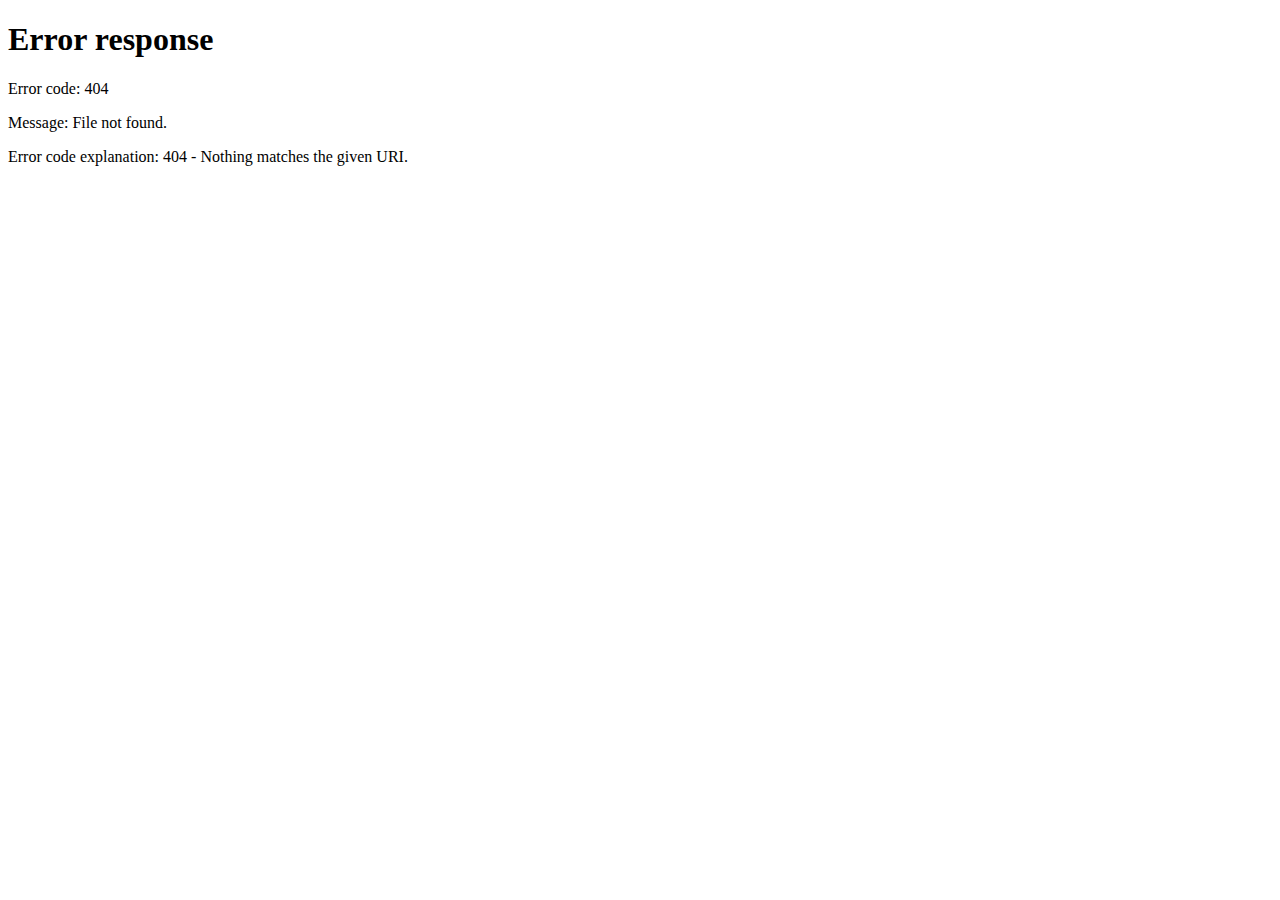
==== index.html @ acbac777 "Add files via upload" ====
<html xmlns="http://www.w3.org/1999/xhtml" lang="en">

<head>
	<meta http-equiv="Content-Type" content="text/html; charset=utf-8" />
	<meta name="description" content="HTTrack is an easy-to-use website mirror utility. It allows you to download a World Wide website from the Internet to a local directory,building recursively all structures, getting html, images, and other files from the server to your computer. Links are rebuiltrelatively so that you can freely browse to the local site (works with any browser). You can mirror several sites together so that you can jump from one toanother. You can, also, update an existing mirror site, or resume an interrupted download. The robot is fully configurable, with an integrated help" />
	<meta name="keywords" content="httrack, HTTRACK, HTTrack, winhttrack, WINHTTRACK, WinHTTrack, offline browser, web mirror utility, aspirateur web, surf offline, web capture, www mirror utility, browse offline, local  site builder, website mirroring, aspirateur www, internet grabber, capture de site web, internet tool, hors connexion, unix, dos, windows 95, windows 98, solaris, ibm580, AIX 4.0, HTS, HTGet, web aspirator, web aspirateur, libre, GPL, GNU, free software" />
	<title>Local index - HTTrack Website Copier</title>
  <!-- Mirror and index made by HTTrack Website Copier/3.49-2 [XR&CO'2014] -->
	<style type="text/css">
	<!--

body {
	margin: 0;  padding: 0;  margin-bottom: 15px;  margin-top: 8px;
	background: #77b;
}
body, td {
	font: 14px "Trebuchet MS", Verdana, Arial, Helvetica, sans-serif;
	}

#subTitle {
	background: #000;  color: #fff;  padding: 4px;  font-weight: bold; 
	}

#siteNavigation a, #siteNavigation .current {
	font-weight: bold;  color: #448;
	}
#siteNavigation a:link    { text-decoration: none; }
#siteNavigation a:visited { text-decoration: none; }

#siteNavigation .current { background-color: #ccd; }

#siteNavigation a:hover   { text-decoration: none;  background-color: #fff;  color: #000; }
#siteNavigation a:active  { text-decoration: none;  background-color: #ccc; }


a:link    { text-decoration: underline;  color: #00f; }
a:visited { text-decoration: underline;  color: #000; }
a:hover   { text-decoration: underline;  color: #c00; }
a:active  { text-decoration: underline; }

#pageContent {
	clear: both;
	border-bottom: 6px solid #000;
	padding: 10px;  padding-top: 20px;
	line-height: 1.65em;
	background-image: url(backblue.gif);
	background-repeat: no-repeat;
	background-position: top right;
	}

#pageContent, #siteNavigation {
	background-color: #ccd;
	}


.imgLeft  { float: left;   margin-right: 10px;  margin-bottom: 10px; }
.imgRight { float: right;  margin-left: 10px;   margin-bottom: 10px; }

hr { height: 1px;  color: #000;  background-color: #000;  margin-bottom: 15px; }

h1 { margin: 0;  font-weight: bold;  font-size: 2em; }
h2 { margin: 0;  font-weight: bold;  font-size: 1.6em; }
h3 { margin: 0;  font-weight: bold;  font-size: 1.3em; }
h4 { margin: 0;  font-weight: bold;  font-size: 1.18em; }

.blak { background-color: #000; }
.hide { display: none; }
.tableWidth { min-width: 400px; }

.tblRegular       { border-collapse: collapse; }
.tblRegular td    { padding: 6px;  background-image: url(fade.gif);  border: 2px solid #99c; }
.tblHeaderColor, .tblHeaderColor td { background: #99c; }
.tblNoBorder td   { border: 0; }


// -->
</style>

</head>

<table width="76%" border="0" align="center" cellspacing="0" cellpadding="3" class="tableWidth">
	<tr>
	<td id="subTitle">HTTrack Website Copier - Open Source offline browser</td>
	</tr>
</table>
<table width="76%" border="0" align="center" cellspacing="0" cellpadding="0" class="tableWidth">
<tr class="blak">
<td>
	<table width="100%" border="0" align="center" cellspacing="1" cellpadding="0">
	<tr>
	<td colspan="6"> 
		<table width="100%" border="0" align="center" cellspacing="0" cellpadding="10">
		<tr> 
		<td id="pageContent"> 
<!-- ==================== End prologue ==================== -->

	<meta name="generator" content="HTTrack Website Copier/3.x">
	<TITLE>Local index - HTTrack</TITLE>
</HEAD>
<BODY>
<H1 ALIGN=Center>Index of locally available sites:</H1>
	<TABLE BORDER="0" WIDTH="100%" CELLSPACING="1" CELLPADDING="0">
		<TR>
			<TD BACKGROUND="fade.gif">
				&middot;
					<A HREF="waleedabdo.com/index.html">
						waleedabdo.com/index.html
					</A>		
			</TD>
		</TR>
	</TABLE>
	<BR>
	<BR>
	<BR>
  	<H6 ALIGN="RIGHT">
	<I>Mirror and index made by HTTrack Website Copier [XR&amp;CO'2008]</I>
	</H6>
	<!-- Mirror and index made by HTTrack Website Copier/3.49-2 [XR&CO'2014] -->
	<!-- Thanks for using HTTrack Website Copier! -->
	<meta HTTP-EQUIV="Refresh" CONTENT="0; URL=waleedabdo.com/index.html">


<!-- ==================== Start epilogue ==================== -->
		</td>
		</tr>
		</table>
	</td>
	</tr>
	</table>
</td>
</tr>
</table>

<table width="76%" border="0" align="center" valign="bottom" cellspacing="0" cellpadding="0">
	<tr>
	<td id="footer"><small>&copy; 2008 Xavier Roche & other contributors - Web Design: Leto Kauler.</small></td>
	</tr>
</table>

</body>

</html>
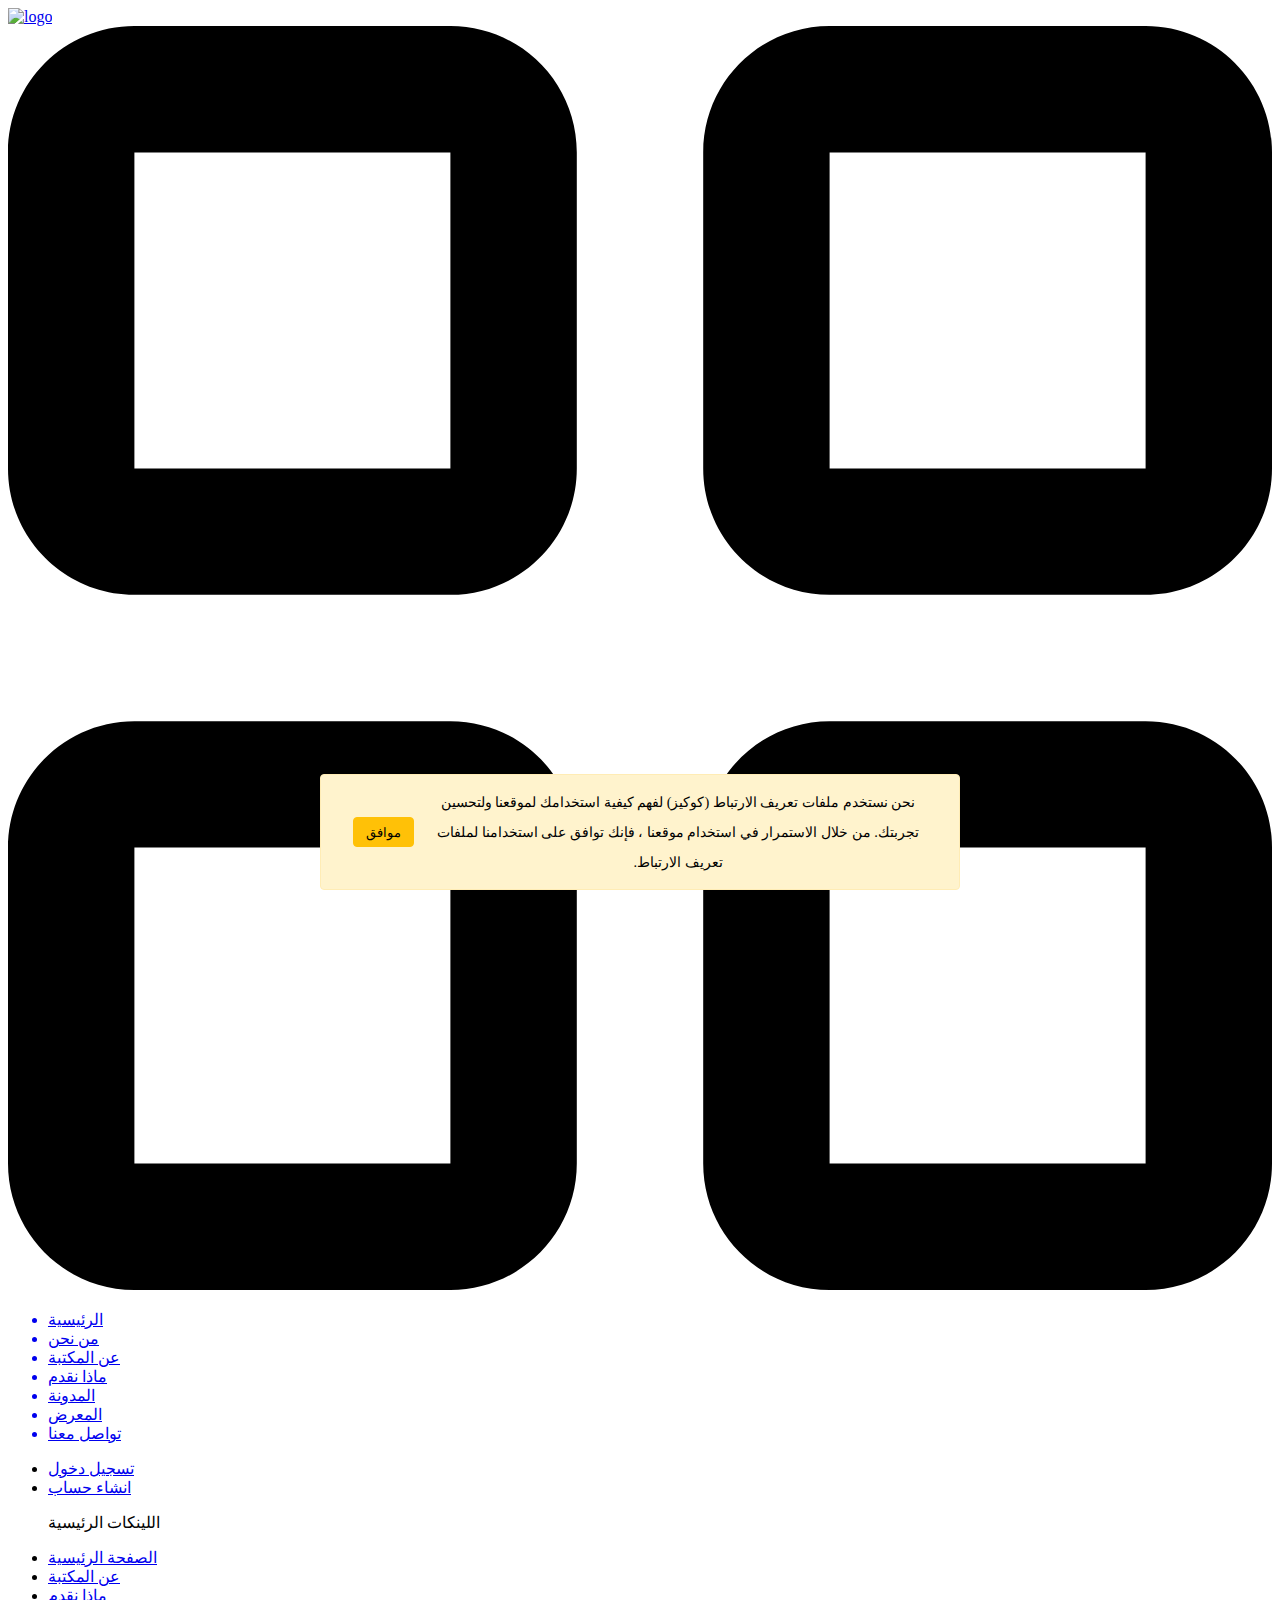
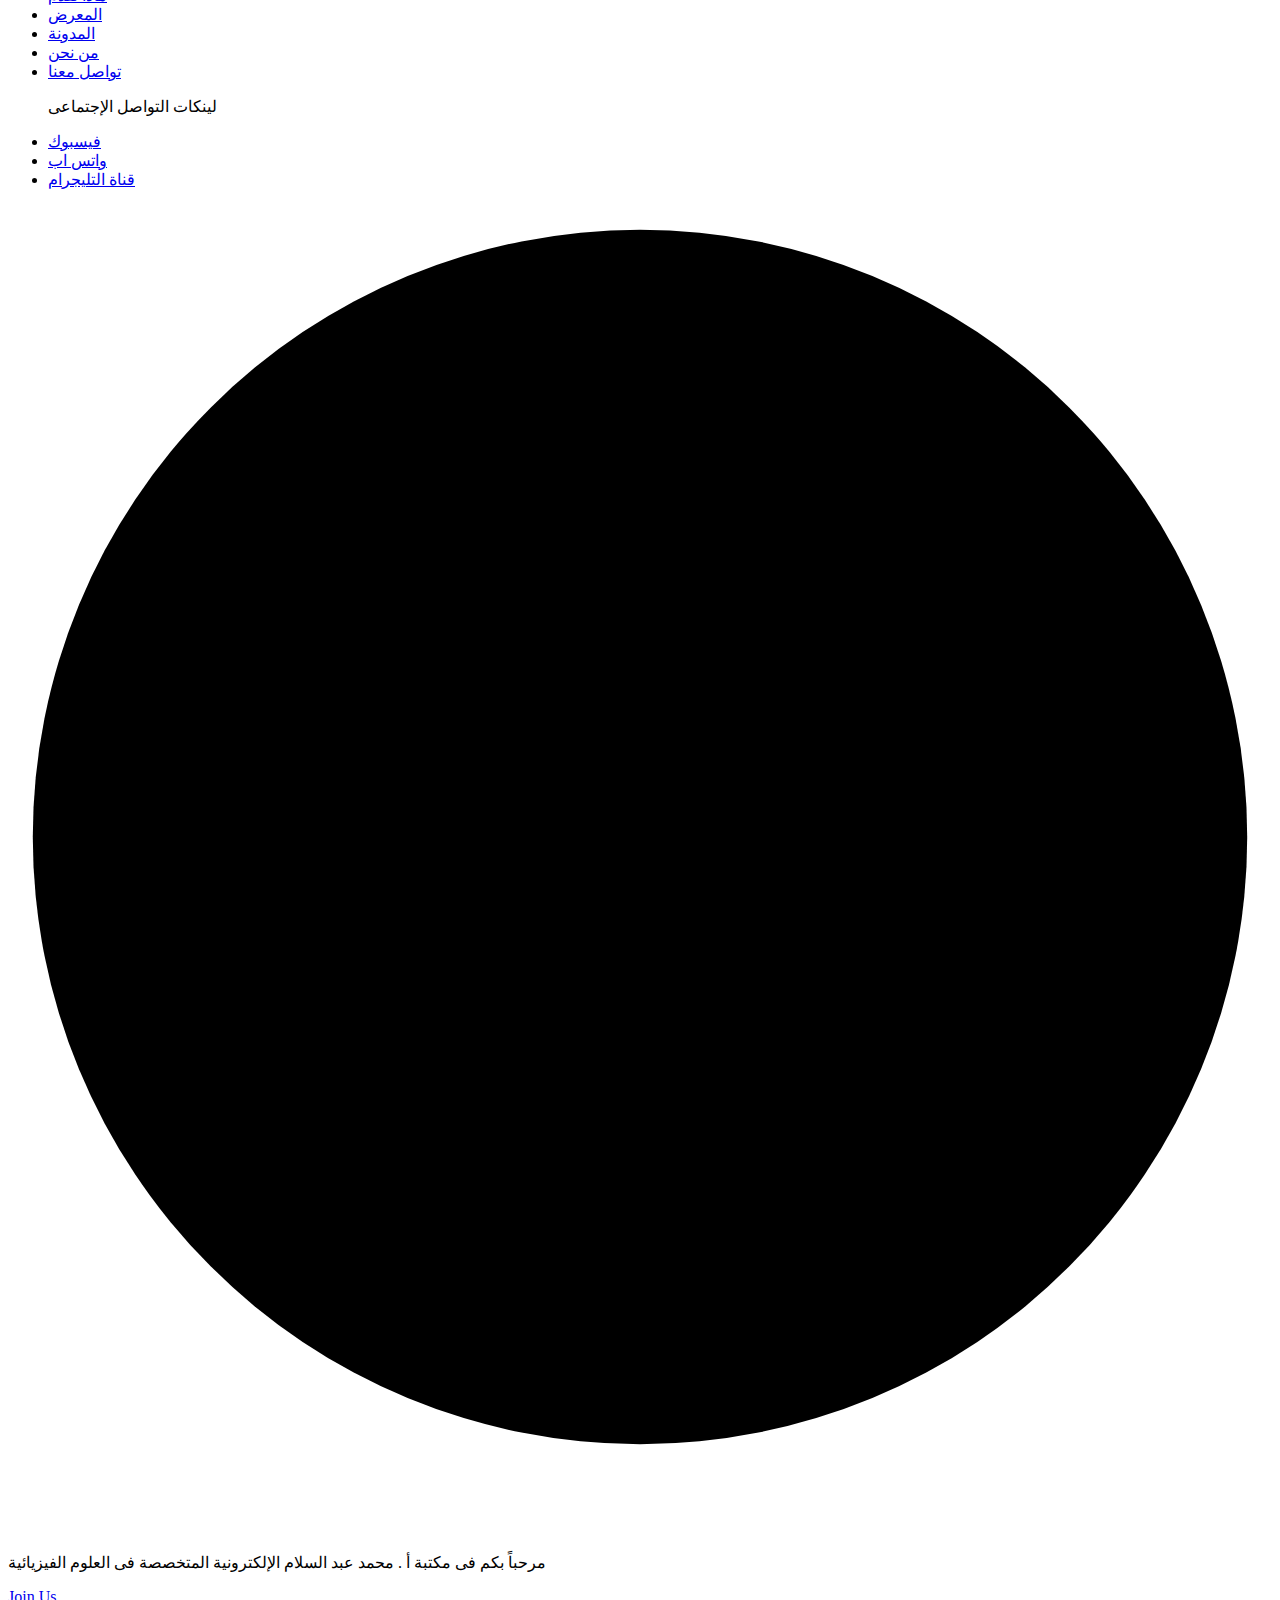
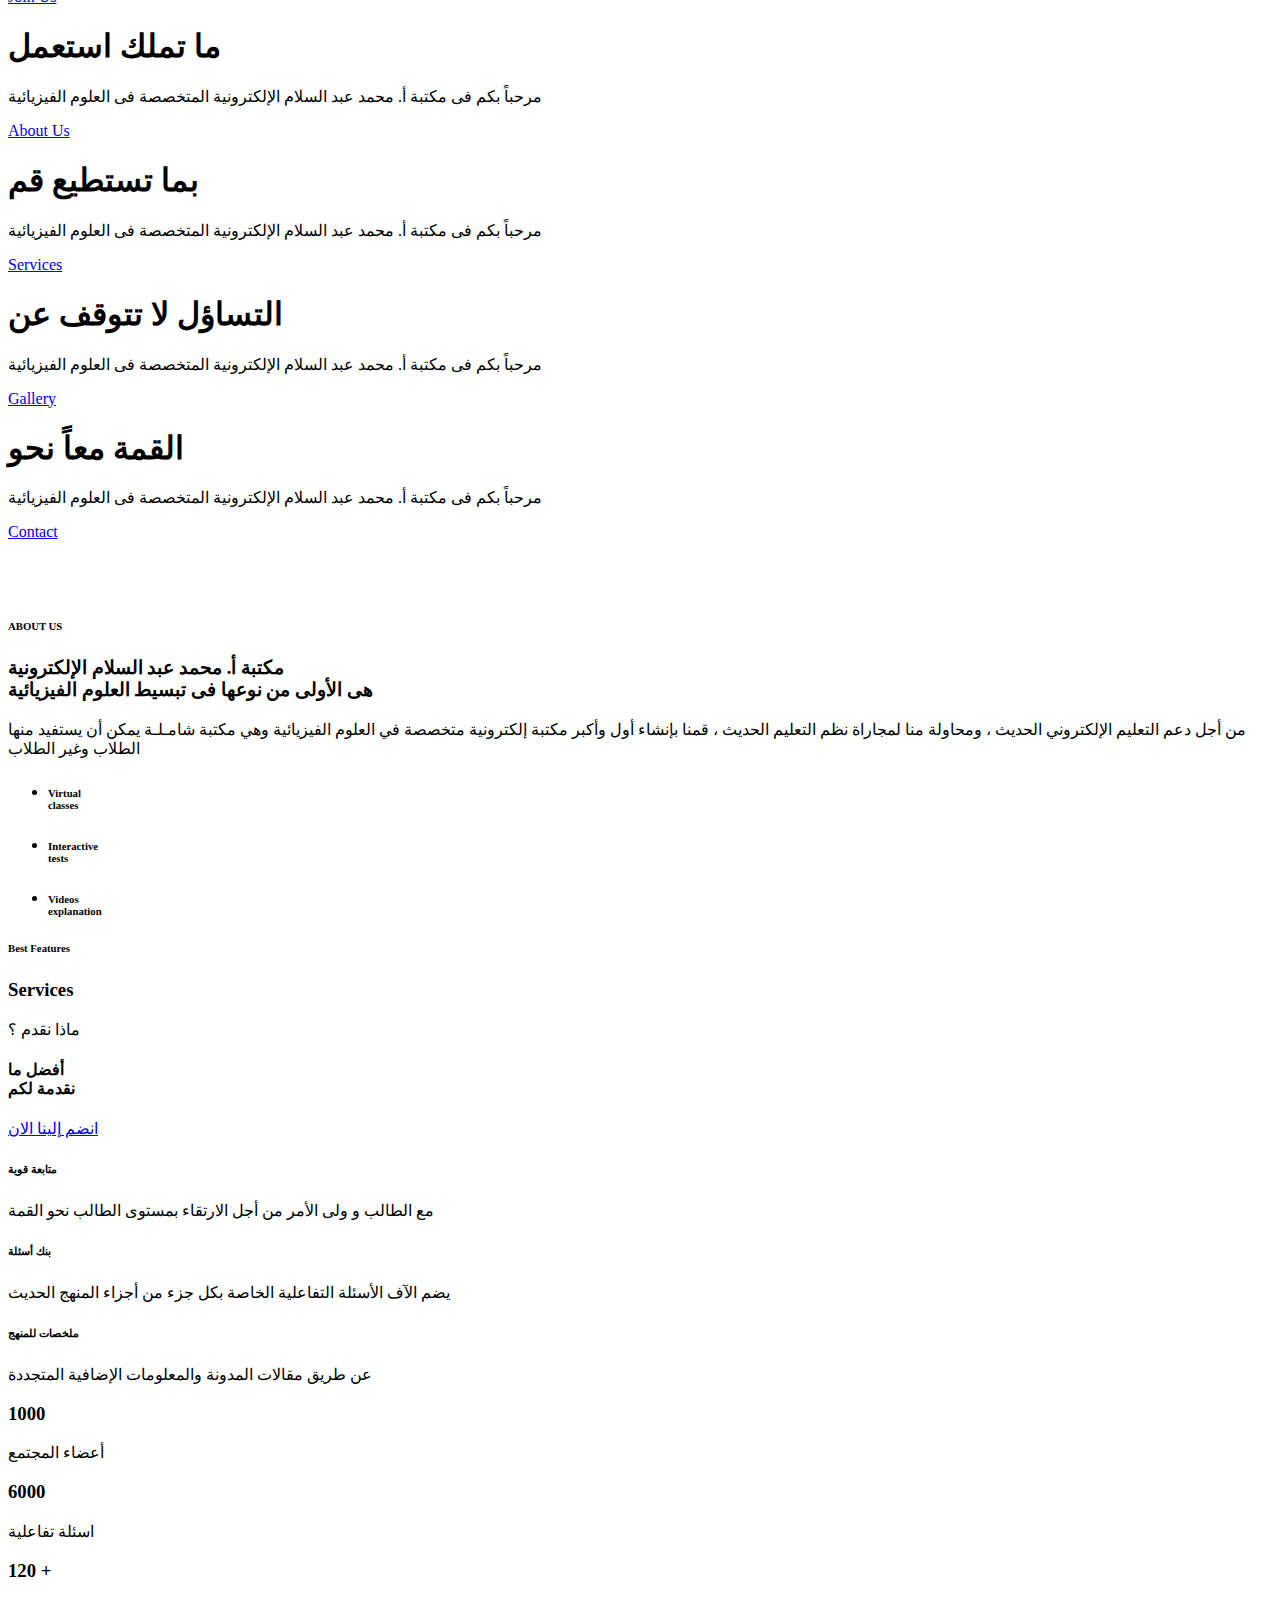
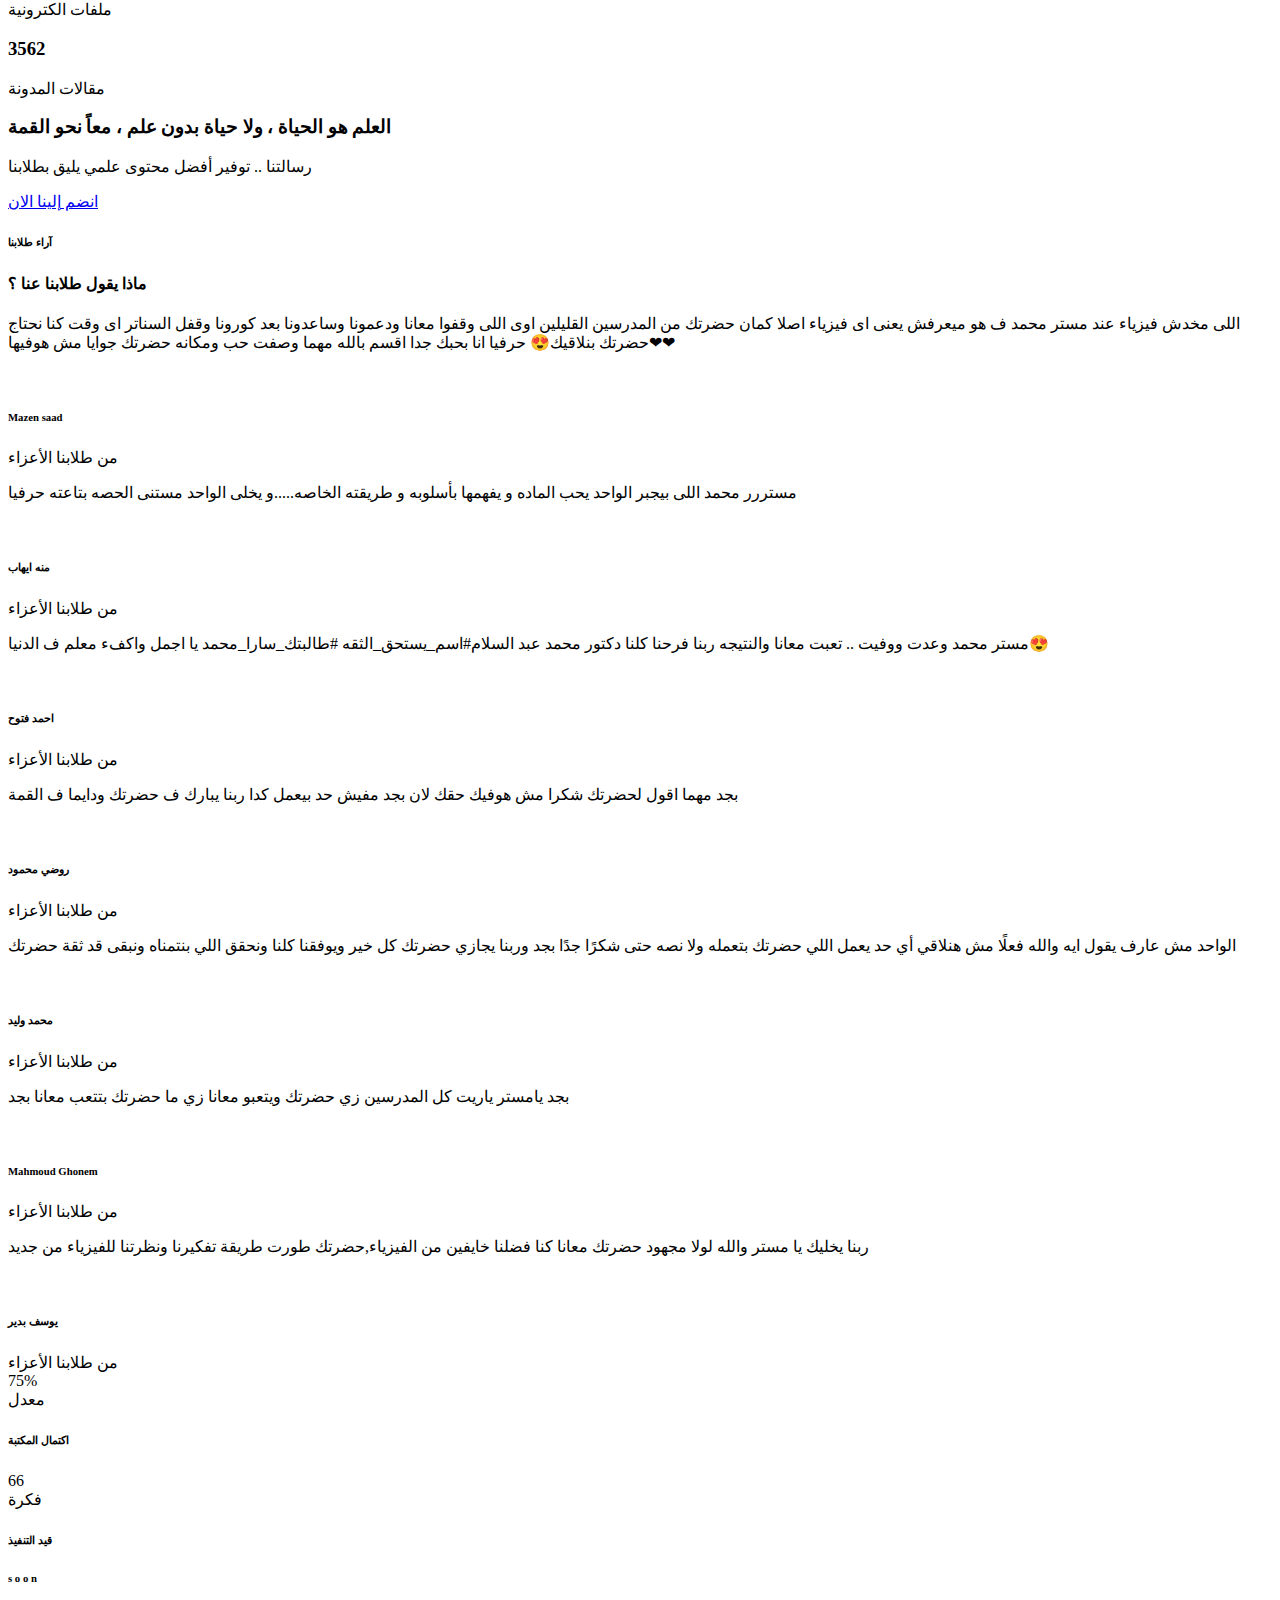
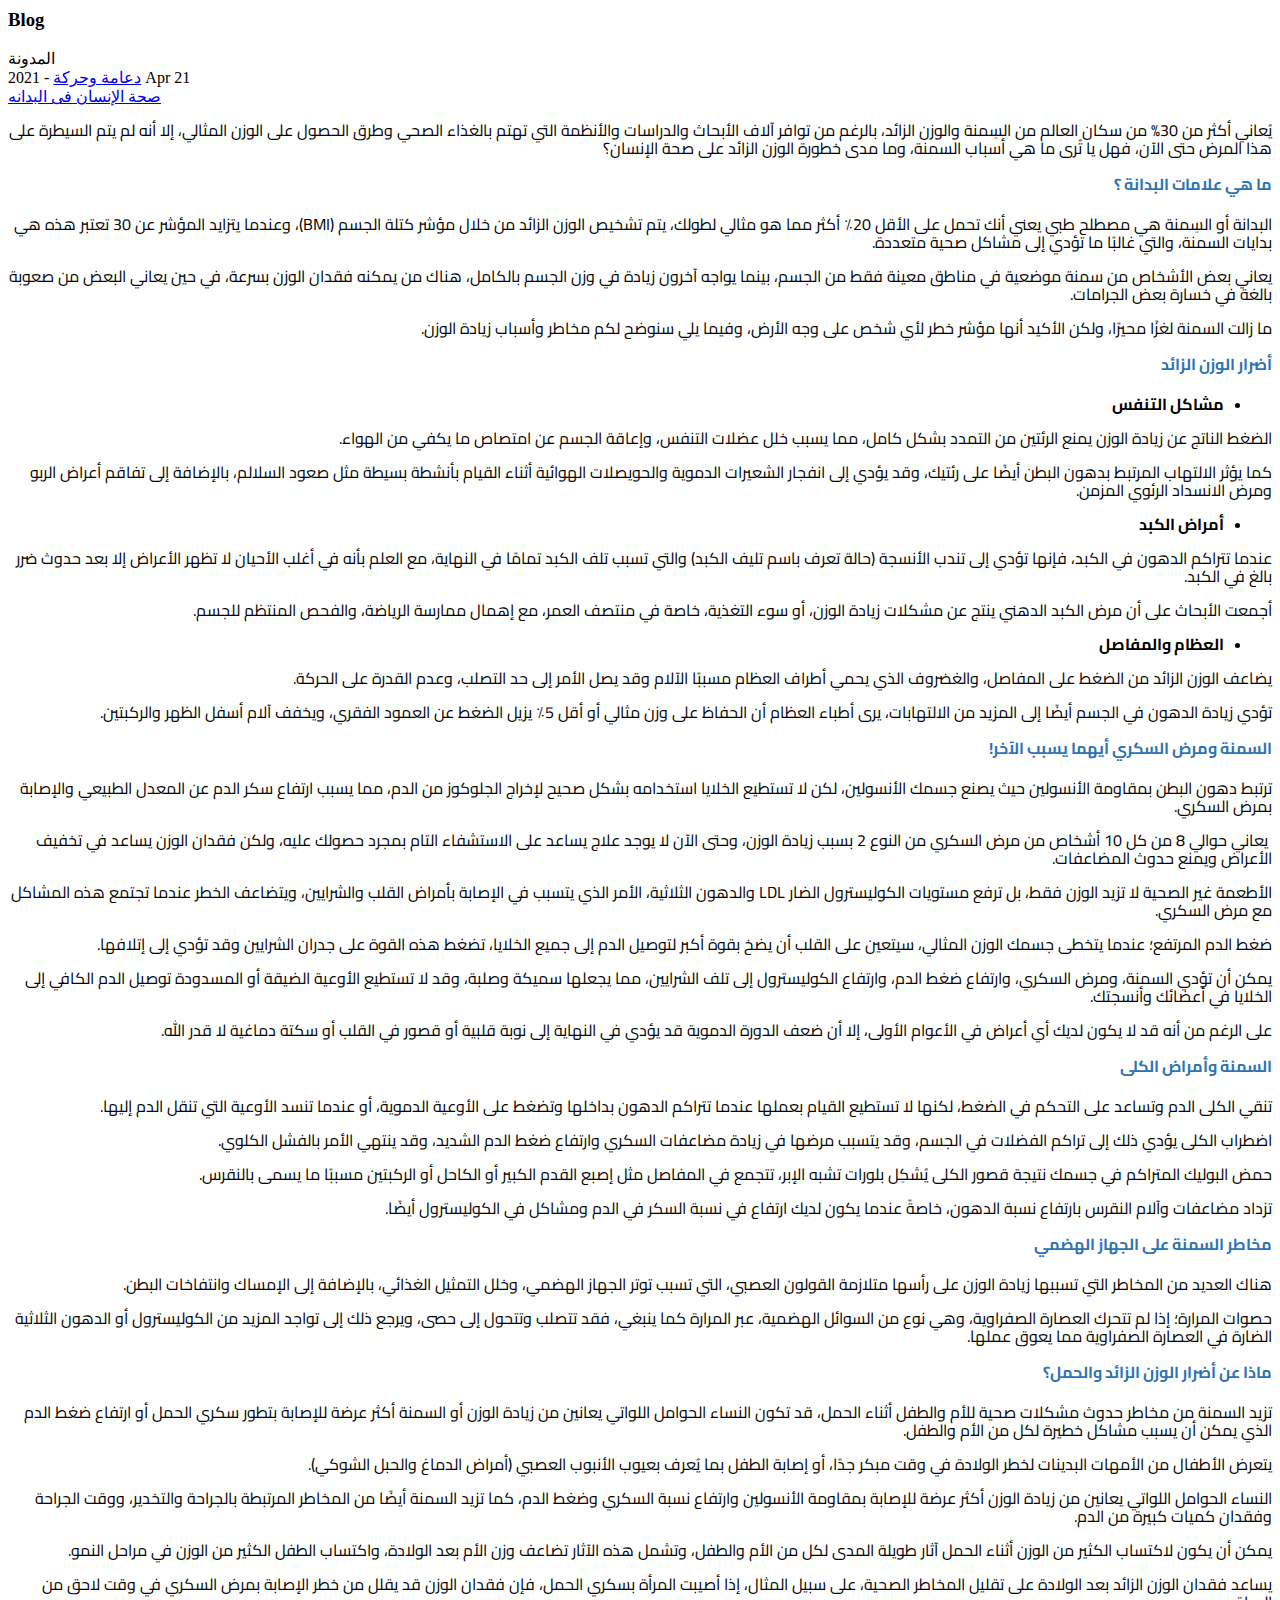
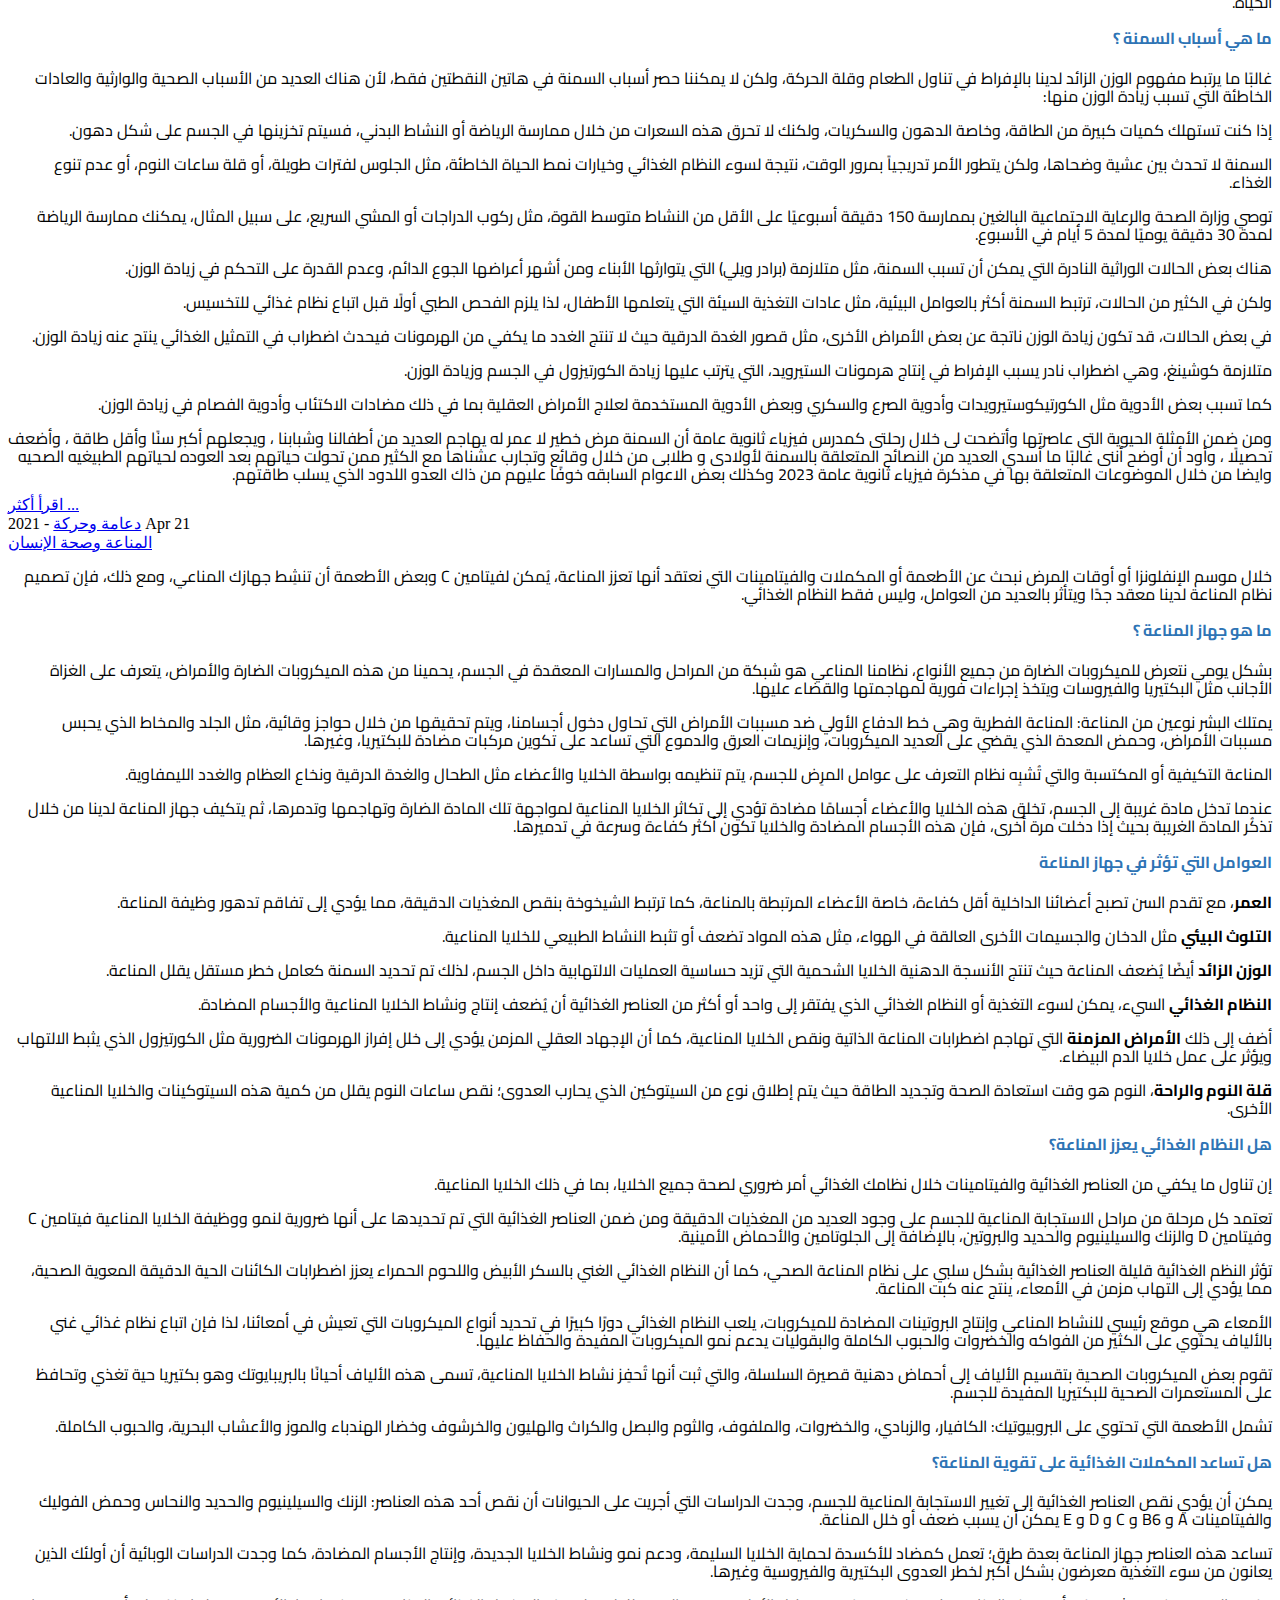
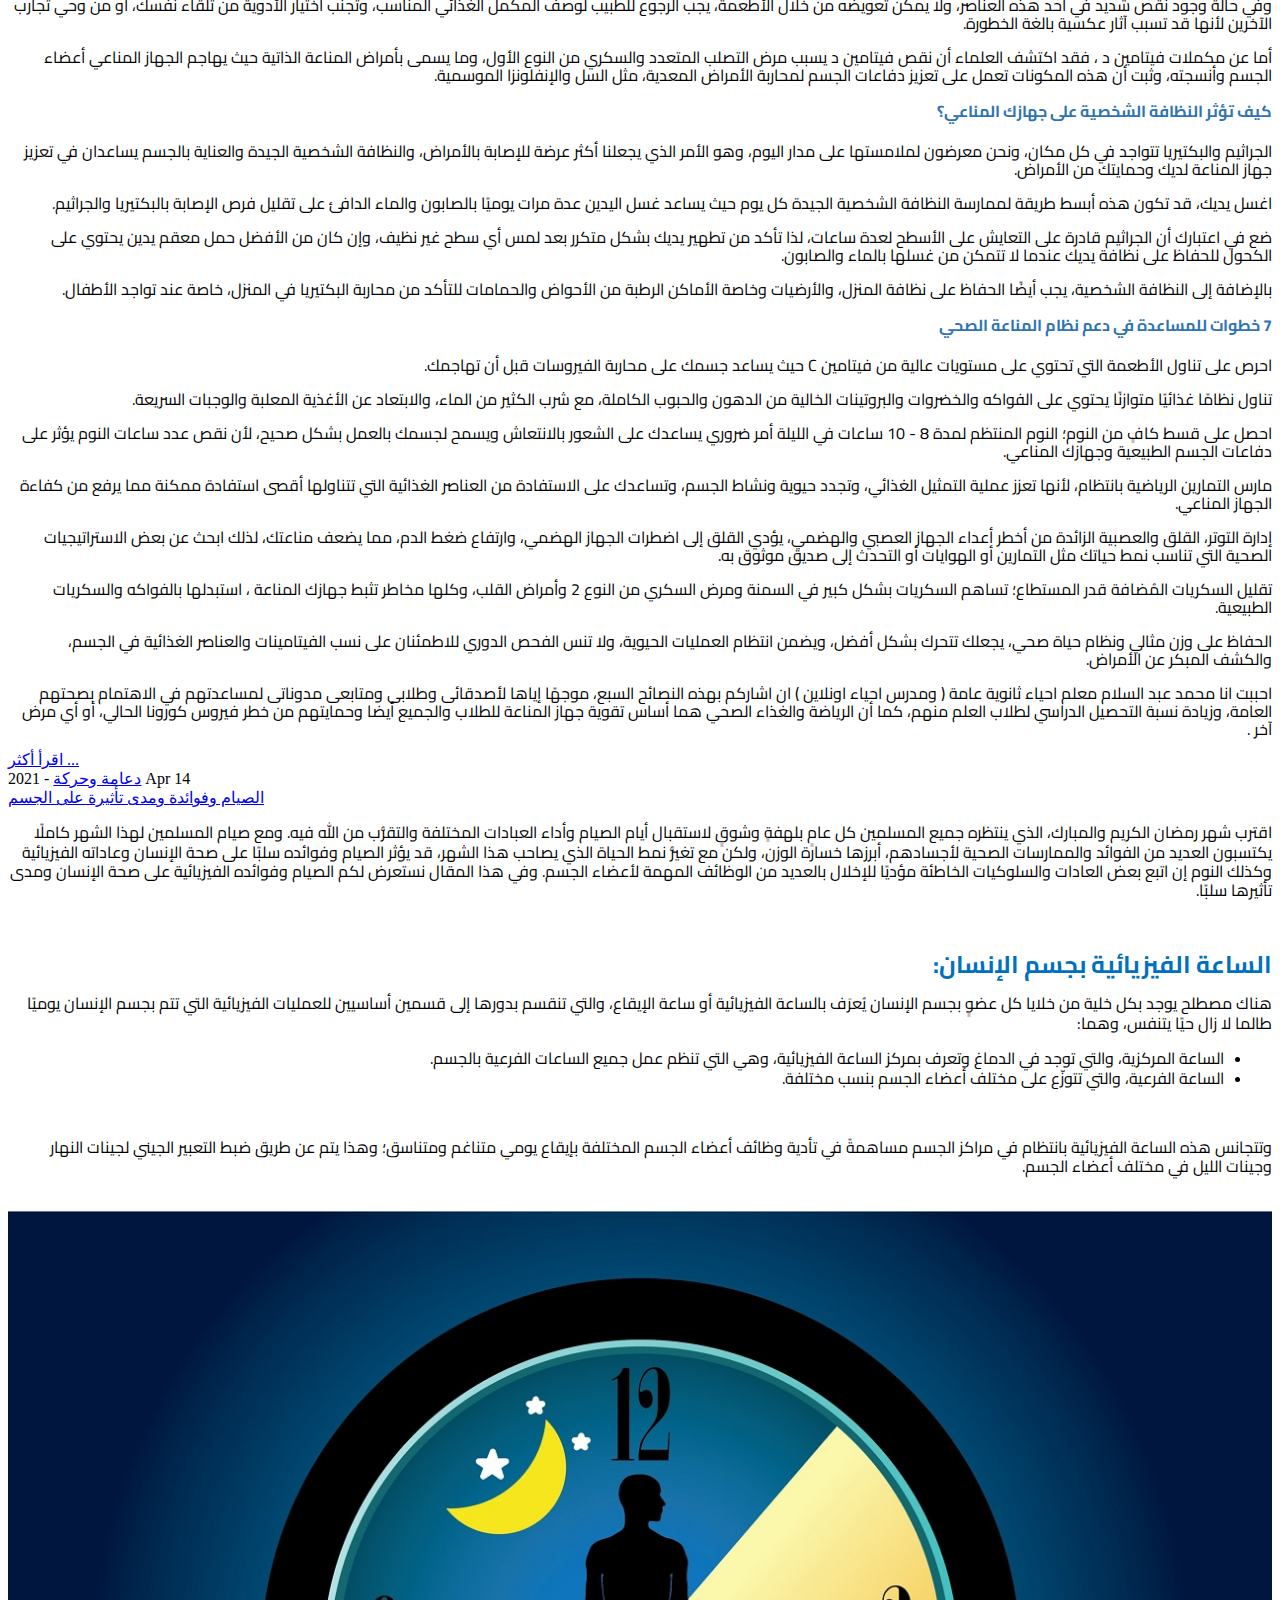
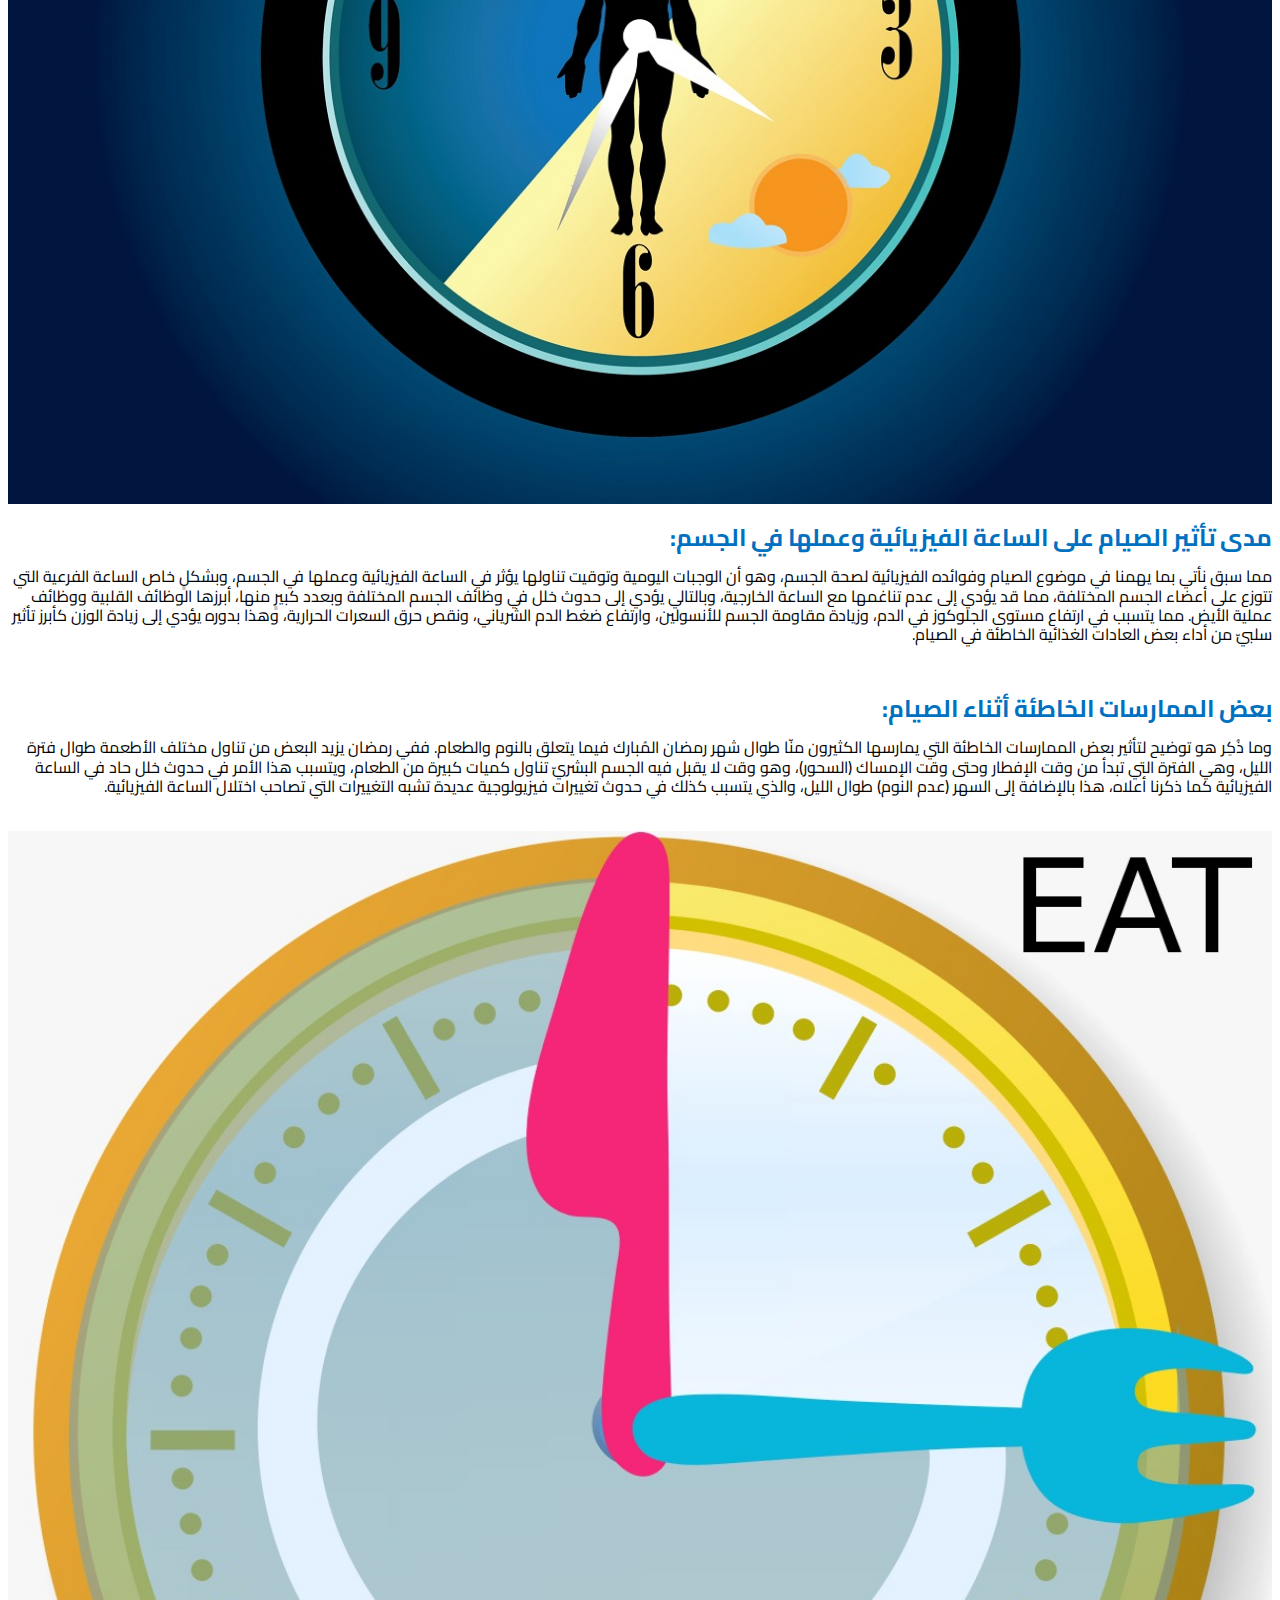
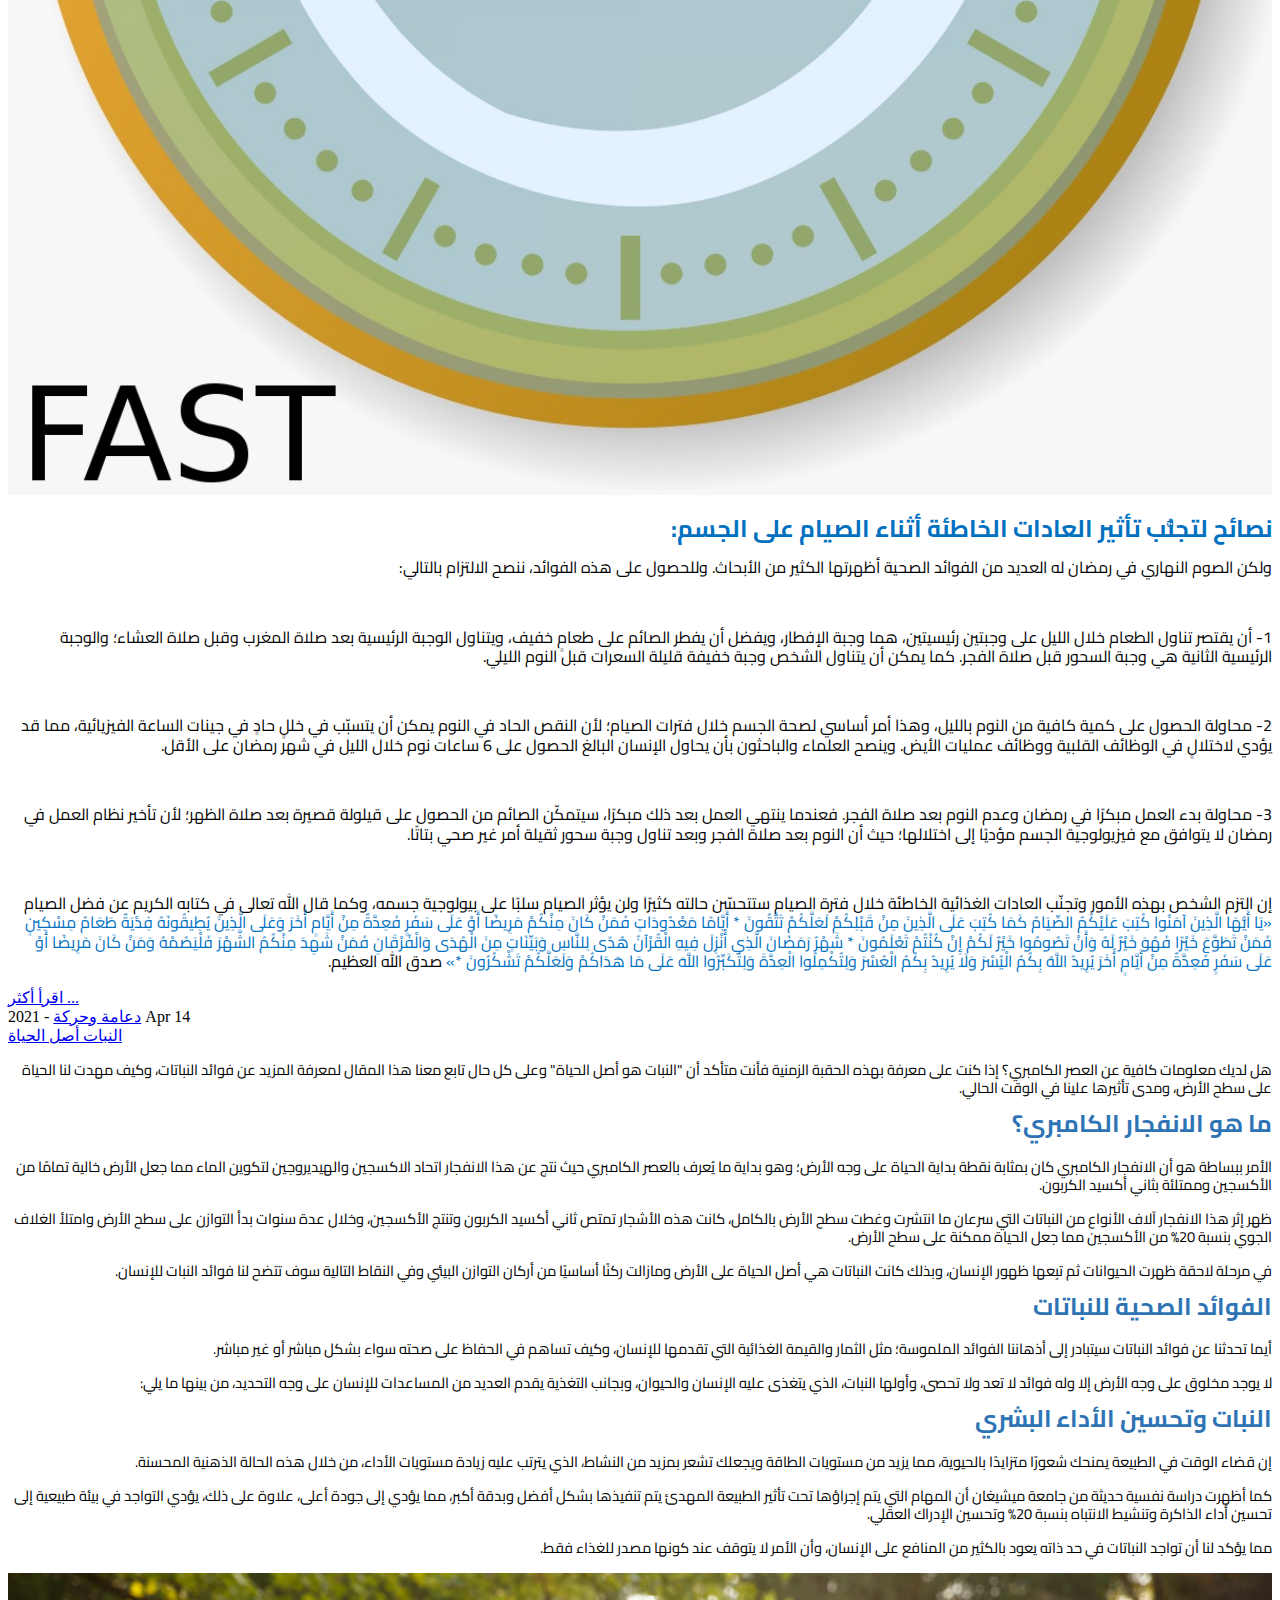
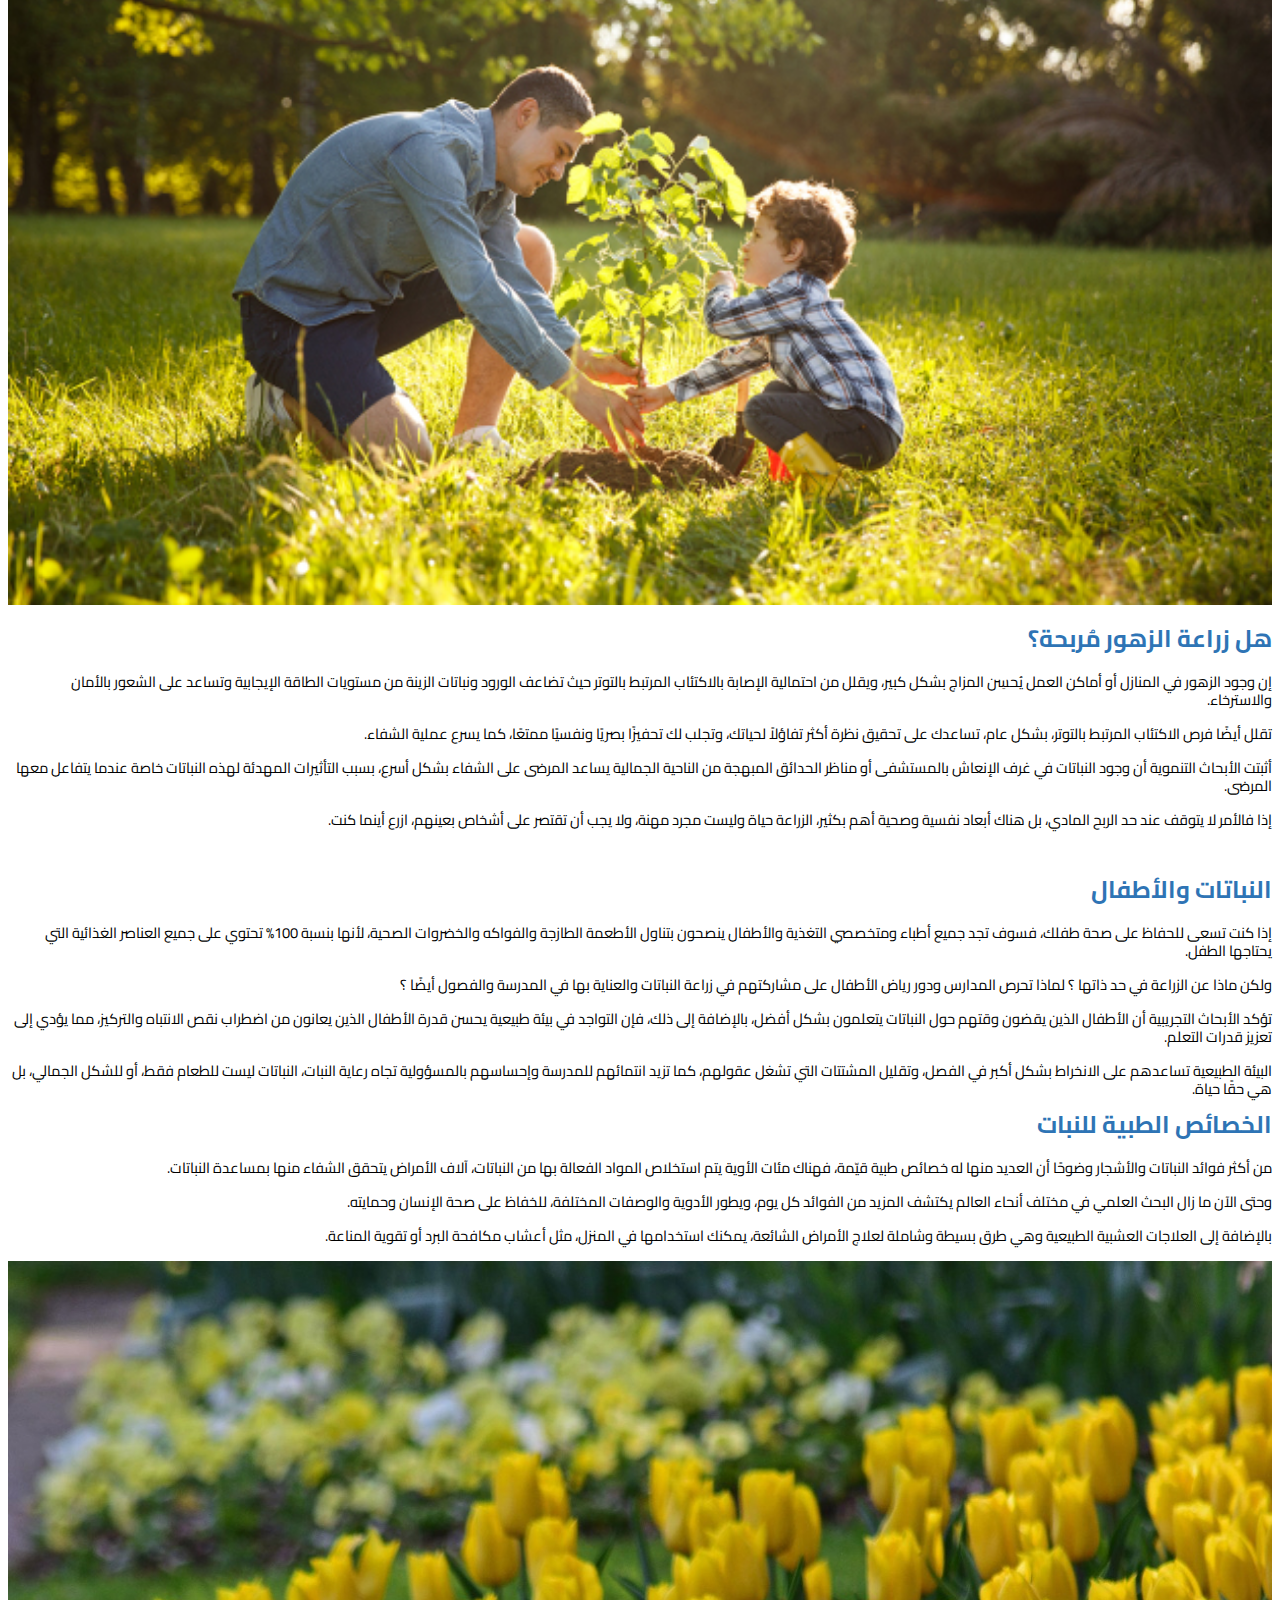
==== commit 3a4d4a1c: "Add files via upload" ====
--- a/index.html
+++ b/index.html
@@ -1,144 +1,1885 @@
-<html xmlns="http://www.w3.org/1999/xhtml" lang="en">
-
+<!DOCTYPE html>
+<html lang="ar">
+
+
+<!-- Mirrored from waleedabdo.com/ by HTTrack Website Copier/3.x [XR&CO'2014], Sun, 25 Jun 2023 04:05:12 GMT -->
+<!-- Added by HTTrack --><meta http-equiv="content-type" content="text/html;charset=UTF-8" /><!-- /Added by HTTrack -->
 <head>
-	<meta http-equiv="Content-Type" content="text/html; charset=utf-8" />
-	<meta name="description" content="HTTrack is an easy-to-use website mirror utility. It allows you to download a World Wide website from the Internet to a local directory,building recursively all structures, getting html, images, and other files from the server to your computer. Links are rebuiltrelatively so that you can freely browse to the local site (works with any browser). You can mirror several sites together so that you can jump from one toanother. You can, also, update an existing mirror site, or resume an interrupted download. The robot is fully configurable, with an integrated help" />
-	<meta name="keywords" content="httrack, HTTRACK, HTTrack, winhttrack, WINHTTRACK, WinHTTrack, offline browser, web mirror utility, aspirateur web, surf offline, web capture, www mirror utility, browse offline, local  site builder, website mirroring, aspirateur www, internet grabber, capture de site web, internet tool, hors connexion, unix, dos, windows 95, windows 98, solaris, ibm580, AIX 4.0, HTS, HTGet, web aspirator, web aspirateur, libre, GPL, GNU, free software" />
-	<title>Local index - HTTrack Website Copier</title>
-  <!-- Mirror and index made by HTTrack Website Copier/3.49-2 [XR&CO'2014] -->
-	<style type="text/css">
-	<!--
-
-body {
-	margin: 0;  padding: 0;  margin-bottom: 15px;  margin-top: 8px;
-	background: #77b;
-}
-body, td {
-	font: 14px "Trebuchet MS", Verdana, Arial, Helvetica, sans-serif;
-	}
-
-#subTitle {
-	background: #000;  color: #fff;  padding: 4px;  font-weight: bold; 
-	}
-
-#siteNavigation a, #siteNavigation .current {
-	font-weight: bold;  color: #448;
-	}
-#siteNavigation a:link    { text-decoration: none; }
-#siteNavigation a:visited { text-decoration: none; }
-
-#siteNavigation .current { background-color: #ccd; }
-
-#siteNavigation a:hover   { text-decoration: none;  background-color: #fff;  color: #000; }
-#siteNavigation a:active  { text-decoration: none;  background-color: #ccc; }
-
-
-a:link    { text-decoration: underline;  color: #00f; }
-a:visited { text-decoration: underline;  color: #000; }
-a:hover   { text-decoration: underline;  color: #c00; }
-a:active  { text-decoration: underline; }
-
-#pageContent {
-	clear: both;
-	border-bottom: 6px solid #000;
-	padding: 10px;  padding-top: 20px;
-	line-height: 1.65em;
-	background-image: url(backblue.gif);
-	background-repeat: no-repeat;
-	background-position: top right;
-	}
-
-#pageContent, #siteNavigation {
-	background-color: #ccd;
-	}
-
-
-.imgLeft  { float: left;   margin-right: 10px;  margin-bottom: 10px; }
-.imgRight { float: right;  margin-left: 10px;   margin-bottom: 10px; }
-
-hr { height: 1px;  color: #000;  background-color: #000;  margin-bottom: 15px; }
-
-h1 { margin: 0;  font-weight: bold;  font-size: 2em; }
-h2 { margin: 0;  font-weight: bold;  font-size: 1.6em; }
-h3 { margin: 0;  font-weight: bold;  font-size: 1.3em; }
-h4 { margin: 0;  font-weight: bold;  font-size: 1.18em; }
-
-.blak { background-color: #000; }
-.hide { display: none; }
-.tableWidth { min-width: 400px; }
-
-.tblRegular       { border-collapse: collapse; }
-.tblRegular td    { padding: 6px;  background-image: url(fade.gif);  border: 2px solid #99c; }
-.tblHeaderColor, .tblHeaderColor td { background: #99c; }
-.tblNoBorder td   { border: 0; }
-
-
-// -->
+
+    <!-- Metas -->
+ <meta charset="utf-8">
+ <meta name="csrf-token" content="ei4wWl8soTCrCoZtN4v4FhMbXSFKMbvn1LjY77BW">
+ <meta http-equiv="X-UA-Compatible" content="IE=edge" />
+ <meta name="viewport" content="width=device-width, initial-scale=1, maximum-scale=1" />
+ <meta name="keywords" content="محمد عبد السلام , مكتبة ألاستاذ محمد عبد السلام , منصة محمد عبد السلام " />
+ <meta name="description" content="مرحباً بكم فى مكتبة ألاستاذ محمد عبد السلام الإلكترونية المتخصصة فى الفيزياء " />
+ <meta name="author" content="مرحباً بكم فى مكتبة ألاستاذ محمد عبد السلام الإلكترونية المتخصصة فى الفيزياء" />
+ <link rel="alternate" hreflang="ar-eg" href="index.html"/>
+<!-- Google Tag Manager (noscript) -->
+
+<noscript><iframe
+    src="https://www.googletagmanager.com/ns.html?id=GTM-KD6XP28"
+    height="0" width="0" style="display:none;visibility:hidden"></iframe>
+</noscript>
+<!-- Google Tag Manager -->
+
+<script>
+    (function(w,d,s,l,i){w[l]=w[l]||[];w[l].push({'gtm.start':
+    new Date().getTime(),event:'gtm.js'});var f=d.getElementsByTagName(s)[0],
+    j=d.createElement(s),dl=l!='dataLayer'?'&l='+l:'';j.async=true;j.src=
+    '../www.googletagmanager.com/gtm5445.html?id='+i+dl;f.parentNode.insertBefore(j,f);
+    })(window,document,'script','dataLayer','GTM-KD6XP28');
+</script>
+<!-- End Google Tag Manager -->
+
+<!-- End Google Tag Manager (noscript) -->
+    
+<!-- Global site tag (gtag.js) - Google Analytics -->
+<script async src="https://www.googletagmanager.com/gtag/js?id=G-Z6JEFG3EJ6"> </script>
+
+<script>
+    window.dataLayer = window.dataLayer || [];
+    function gtag(){dataLayer.push(arguments);}
+    gtag('js', new Date());
+    gtag('config', 'G-Z6JEFG3EJ6');
+</script>
+
+<meta name="google-site-verification" content="Q7WskBp7dmHHqaWgNFMcclchb1g_1w9BxiO4zn6vXb4" />    
+    <!-- Title  -->
+    <title>الرئيسية</title>
+
+    <!-- Favicon -->
+    <link rel="shortcut icon" href="web/img/logo-light.jpg" />
+
+    <!-- Google Fonts -->
+    <link href="https://fonts.googleapis.com/css?family=Poppins:100,200,300,400,500,600,700,800,900&amp;display=swap"
+        rel="stylesheet">
+    <link href="https://fonts.googleapis.com/css2?family=Barlow:wght@100;200;300;400;500;600;700;800;900&amp;display=swap"
+        rel="stylesheet">
+    <link href="https://fonts.googleapis.com/css?family=Playfair+Display:400,500,600,700,800,900&amp;display=swap"
+        rel="stylesheet">
+    <link href="https://fonts.googleapis.com/css2?family=Comfortaa:wght@300;400;500;600;700&amp;display=swap"
+        rel="stylesheet">
+    <link href="https://fonts.googleapis.com/css2?family=Barlow+Condensed:wght@200;300;400;500;600;700&amp;display=swap"
+        rel="stylesheet">
+    <link href="https://fonts.googleapis.com/css2?family=Cairo:wght@200;300;400;600;700;900&amp;display=swap"
+        rel="stylesheet">
+    <link rel="stylesheet" href="../cdnjs.cloudflare.com/ajax/libs/animate.css/4.1.1/animate.min.css" />
+
+
+    <!-- Plugins -->
+    <link rel="stylesheet" href="web/css/plugins.css" />
+
+    <!-- Core Style Css -->
+    <link rel="stylesheet" href="web/css/style.css" />
+
+</head>
+
+
+
+<body>
+    <style>
+    .js-cookie-consent {
+        position: fixed;
+        bottom: 10px;
+        left: 50%;
+        transform: translate(-50%, 0);
+        z-index: 99999999999;
+        background: #fff3cd;
+        border: 1px solid #ffecb5;
+        padding: 0.7rem 2rem;
+        border-radius: .25rem;
+        line-height: 1.9rem;
+        text-align: center;
+        display: flex;
+        vertical-align: middle;
+        align-items: center;
+        justify-content: space-between;
+        direction: rtl;
+    }
+    .cookie-consent__message {
+        font-size: 0.9rem;
+    }
+    .js-cookie-consent-agree {
+        background: #ffc107;
+        border: 1px solid #ffc107;
+        font-weight: 400;
+        line-height: 1.5;
+        text-decoration: none;
+        padding: .3rem .75rem;
+        font-size: 0.8rem;
+        border-radius: .25rem;
+        transition: color .15s ease-in-out,background-color .15s ease-in-out,border-color .15s ease-in-out,box-shadow .15s ease-in-out;
+        vertical-align: middle;
+        align-items: center;
+        margin-right: 15px;
+        text-align: center;
+        height: 30px;
+    }
+    @media (max-width: 991.98px) {
+        .js-cookie-consent {
+            width: 90%;
+            margin: auto;
+        }
+    }
+    @media (max-width: 575.98px) {
+        .js-cookie-consent {
+            display: block;
+            padding: 0.5rem 0.5rem;
+            width: 95%;
+            margin: auto;
+        }
+        .js-cookie-consent-agree {
+            display: flex;
+            margin: 5px auto 0 auto;
+        }
+    }
 </style>
 
-</head>
-
-<table width="76%" border="0" align="center" cellspacing="0" cellpadding="3" class="tableWidth">
-	<tr>
-	<td id="subTitle">HTTrack Website Copier - Open Source offline browser</td>
-	</tr>
-</table>
-<table width="76%" border="0" align="center" cellspacing="0" cellpadding="0" class="tableWidth">
-<tr class="blak">
-<td>
-	<table width="100%" border="0" align="center" cellspacing="1" cellpadding="0">
-	<tr>
-	<td colspan="6"> 
-		<table width="100%" border="0" align="center" cellspacing="0" cellpadding="10">
-		<tr> 
-		<td id="pageContent"> 
-<!-- ==================== End prologue ==================== -->
-
-	<meta name="generator" content="HTTrack Website Copier/3.x">
-	<TITLE>Local index - HTTrack</TITLE>
-</HEAD>
-<BODY>
-<H1 ALIGN=Center>Index of locally available sites:</H1>
-	<TABLE BORDER="0" WIDTH="100%" CELLSPACING="1" CELLPADDING="0">
-		<TR>
-			<TD BACKGROUND="fade.gif">
-				&middot;
-					<A HREF="waleedabdo.com/index.html">
-						waleedabdo.com/index.html
-					</A>		
-			</TD>
-		</TR>
-	</TABLE>
-	<BR>
-	<BR>
-	<BR>
-  	<H6 ALIGN="RIGHT">
-	<I>Mirror and index made by HTTrack Website Copier [XR&amp;CO'2008]</I>
-	</H6>
-	<!-- Mirror and index made by HTTrack Website Copier/3.49-2 [XR&CO'2014] -->
-	<!-- Thanks for using HTTrack Website Copier! -->
-	<meta HTTP-EQUIV="Refresh" CONTENT="0; URL=waleedabdo.com/index.html">
-
-
-<!-- ==================== Start epilogue ==================== -->
-		</td>
-		</tr>
-		</table>
-	</td>
-	</tr>
-	</table>
-</td>
-</tr>
-</table>
-
-<table width="76%" border="0" align="center" valign="bottom" cellspacing="0" cellpadding="0">
-	<tr>
-	<td id="footer"><small>&copy; 2008 Xavier Roche & other contributors - Web Design: Leto Kauler.</small></td>
-	</tr>
-</table>
+<div class="js-cookie-consent cookie-consent">
+
+    <span class="cookie-consent__message">
+        نحن نستخدم ملفات تعريف الارتباط (كوكيز) لفهم كيفية استخدامك لموقعنا ولتحسين تجربتك. من خلال الاستمرار في استخدام موقعنا ، فإنك توافق على استخدامنا لملفات تعريف الارتباط.
+    </span>
+
+    <button class="js-cookie-consent-agree cookie-consent__agree">
+        موافق
+    </button>
+
+</div>
+
+    <script>
+
+        window.laravelCookieConsent = (function () {
+
+            const COOKIE_VALUE = 1;
+            const COOKIE_DOMAIN = 'waleedabdo.com';
+
+            function consentWithCookies() {
+                setCookie('laravel_cookie_consent', COOKIE_VALUE, 7300);
+                hideCookieDialog();
+            }
+
+            function cookieExists(name) {
+                return (document.cookie.split('; ').indexOf(name + '=' + COOKIE_VALUE) !== -1);
+            }
+
+            function hideCookieDialog() {
+                const dialogs = document.getElementsByClassName('js-cookie-consent');
+
+                for (let i = 0; i < dialogs.length; ++i) {
+                    dialogs[i].style.display = 'none';
+                }
+            }
+
+            function setCookie(name, value, expirationInDays) {
+                const date = new Date();
+                date.setTime(date.getTime() + (expirationInDays * 24 * 60 * 60 * 1000));
+                document.cookie = name + '=' + value
+                    + ';expires=' + date.toUTCString()
+                    + ';domain=' + COOKIE_DOMAIN
+                    + ';path=/'
+                    + '';
+            }
+
+            if (cookieExists('laravel_cookie_consent')) {
+                hideCookieDialog();
+            }
+
+            const buttons = document.getElementsByClassName('js-cookie-consent-agree');
+
+            for (let i = 0; i < buttons.length; ++i) {
+                buttons[i].addEventListener('click', consentWithCookies);
+            }
+
+            return {
+                consentWithCookies: consentWithCookies,
+                hideCookieDialog: hideCookieDialog
+            };
+        })();
+    </script>
+
+     <!-- Start Layout -->
+    <header class="header-nav">
+
+        <div class="div-parent d-flex">
+            <div class="navbar-actions">
+                <div class="navbar-brand">
+                    <a href="index.html">
+                        <img src="web/img/logo-light.jpg" alt="logo">
+                    </a>
+                </div>
+            </div>
+
+            <div class="navbar-actions">
+                <div class="sidemenu-trigger">
+                    <svg id="svg-grid" viewBox="0 0 20 20" preserveAspectRatio="xMinYMin meet">
+                        <path
+                            d="M7,0H2C0.896,0,0,0.895,0,2v5c0,1.104,0.896,2,2,2h5c1.104,0,2-0.896,2-2V2C9,0.895,8.104,0,7,0z M7,7H2V2h5V7z M7,11H2c-1.104,0-2,0.896-2,1.999v5C0,19.104,0.896,20,2,20h5c1.104,0,2-0.896,2-2.001v-5C9,11.896,8.104,11,7,11z M7,17.999H2v-5h5V17.999z M18,0h-5c-1.104,0-2,0.895-2,2v5c0,1.104,0.896,2,2,2h5c1.104,0,2-0.896,2-2V2C20,0.895,19.104,0,18,0z M18,7h-5V2h5V7z M18,11h-5c-1.104,0-2,0.896-2,1.999v5C11,19.104,11.896,20,13,20h5c1.104,0,2-0.896,2-2.001v-5C20,11.896,19.104,11,18,11z M18,17.999h-5v-5h5V17.999z">
+                        </path>
+                    </svg>
+                </div>
+            </div>
+
+        </div>
+
+        
+        <div class="div-parent d-flex">
+            <div class="links">
+                <ul class="list-unstyled">
+                    <a href="index.html" class=" active ">
+                        <li>الرئيسية</li>
+                    </a>
+                    <a href="profile.html">
+                        <li>من نحن</li>
+                    </a>
+                    <a href="index.html#about">
+                        <li>عن المكتبة</li>
+                    </a>
+                    <a href="index.html#ser">
+                        <li>ماذا نقدم</li>
+                    </a>
+                    <a href="blog.html">
+                        <li>المدونة</li>
+                    </a>
+                    <a href="gallery.html">
+                        <li>المعرض</li>
+                    </a>
+                    <a href="contactus.html">
+                        <li>تواصل معنا</li>
+                    </a>
+                </ul>
+            </div>
+
+            <div class="navbar-actions">
+                <ul class="list-unstyled auth">
+
+                                            <li class="auth-login">
+                            <a href="student/login.html">تسجيل دخول</a>
+                        </li>
+
+                        <li class="auth-signup">
+                            <a href="student/register.html">انشاء حساب</a>
+                        </li>
+                    
+                </ul>
+            </div>
+        </div>
+
+
+</header>
+<!-- End Layout -->
+
+    <!-- Start NavBar ( Big ) -->
+    <nav class="big-nav big-nav-hiddin">
+
+        <div class="nav-links">
+
+            <ul class="list-unstyled text-right other-links">
+                <p class="ul-head">اللينكات الرئيسية</p>
+
+                <li>
+                    <a href="index.html" class="li-active">
+                        <div class="link-info">
+                            <span>الصفحة الرئيسية</span>
+                        </div>
+                    </a>
+                </li>
+
+                <li>
+                    <a href="index.html">
+                        <div class="link-info">
+                            <span>عن المكتبة</span>
+                        </div>
+                    </a>
+                </li>
+
+                <li>
+                    <a href="index.html">
+                        <div class="link-info">
+                            <span>ماذا نقدم</span>
+                        </div>
+                    </a>
+                </li>
+
+                <li>
+                    <a href="index.html">
+                        <div class="link-info">
+                            <span>المعرض</span>
+                        </div>
+                    </a>
+                </li>
+
+                <li>
+                    <a href="blog.html">
+                        <div class="link-info">
+                            <span>المدونة</span>
+                        </div>
+                    </a>
+                </li>
+
+                <li>
+                    <a href="profile.html">
+                        <div class="link-info">
+                            <span>من نحن</span>
+                        </div>
+                    </a>
+                </li>
+
+                <li>
+                    <a href="contactus.html">
+                        <div class="link-info">
+                            <span>تواصل معنا</span>
+                        </div>
+                    </a>
+                </li>
+
+            </ul>
+
+            <ul class="list-unstyled text-right other-links">
+                <p class="ul-head">لينكات التواصل الإجتماعى</p>
+
+                <li>
+                    <a href="facebook.html">
+                        <div class="link-info">
+                            <span>فيسبوك</span>
+                        </div>
+                    </a>
+                </li>
+
+                <li>
+                    <a href="12345678999.html">
+                        <div class="link-info">
+                            <span>واتس اب</span>
+                        </div>
+                    </a>
+                </li>
+
+                <li>
+                    <a href="#">
+                        <div class="link-info">
+                            <span>قناة التليجرام</span>
+                        </div>
+                    </a>
+                </li>
+
+            </ul>
+
+        </div>
+
+    </nav>
+    <!-- End NavBar ( Big ) -->
+    <!-- ==================== Start Loading ==================== -->
+
+    <div id="preloader">
+    </div>
+
+    <!-- ==================== End Loading ==================== -->
+
+
+
+    <!-- ==================== Start progress-scroll-button ==================== -->
+
+    <div class="progress-wrap cursor-pointer">
+        <svg class="progress-circle svg-content" width="100%" height="100%" viewBox="-1 -1 102 102">
+            <path d="M50,1 a49,49 0 0,1 0,98 a49,49 0 0,1 0,-98" />
+        </svg>
+    </div>
+
+    <!-- ==================== End progress-scroll-button ==================== -->
+
+
+
+    <!-- ==================== Start cursor ==================== -->
+
+    <div class="mouse-cursor cursor-outer"></div>
+    <div class="mouse-cursor cursor-inner"></div>
+
+    <!-- ==================== End cursor ==================== -->
+
+
+
+
+    <!-- ==================== Start Slider ==================== -->
+
+    <header class="slider slider-prlx fixed-slider text-center">
+        <div class="swiper-container parallax-slider">
+
+            <div class="swiper-wrapper">
+
+                <div class="swiper-slide" data-swiper-autoplay="10000">
+                    <div class="bg-img valign" data-background="https://waleedabdo.com/web/img/slid/13.jpg" data-overlay-dark="6">
+                        <div class="container">
+                            <div class="row justify-content-center">
+                                <div class="col-lg-9 col-md-9">
+                                    <div class="caption center animate__zoomInDown">
+                                        <!-- <h1 style="direction: rtl;">مكتبة ألاستاذ <br> <span class="bold">محمد عبد السلام</span> <span>الإلكترونية </span></h1> -->
+                                        <h1><img src="web/img/header2.jpg" alt=""></h1>
+                                        <p>مرحباً بكم فى مكتبة أ . محمد عبد السلام الإلكترونية المتخصصة فى العلوم الفيزيائية
+                                        </p>
+                                        <a href="#0" class="btn-curve btn-lit mt-30">
+                                            <span class="custom-font">Join Us</span>
+                                        </a>
+                                    </div>
+                                </div>
+                            </div>
+                        </div>
+                    </div>
+                </div>
+
+                <div class="swiper-slide">
+                    <div class="bg-img valign" data-background="https://waleedabdo.com/web/img/slid/02.jpeg" data-overlay-dark="6">
+                        <div class="container">
+                            <div class="row justify-content-center">
+                                <div class="col-lg-7 col-md-9">
+                                    <div class="caption center">
+                                        <h1> ما تملك <span><span class="bold"> استعمل </span></span></h1>
+                                        <p>مرحباً بكم فى مكتبة  أ. محمد عبد السلام الإلكترونية المتخصصة فى العلوم الفيزيائية
+                                        </p>
+                                        <a href="#0" class="btn-curve btn-lit mt-30 btn-scroll" data-id="about">
+                                            <span class="custom-font">About Us</span>
+                                        </a>
+                                    </div>
+                                </div>
+                            </div>
+                        </div>
+                    </div>
+                </div>
+
+                <div class="swiper-slide">
+                    <div class="bg-img valign" data-background="https://waleedabdo.com/web/img/slid/03.jpeg" data-overlay-dark="6">
+                        <div class="container">
+                            <div class="row justify-content-center">
+                                <div class="col-lg-7 col-md-9">
+                                    <div class="caption center">
+                                        <h1> بما تستطيع <span><span class="bold"> قم </span></span></h1>
+                                        <p>مرحباً بكم فى مكتبة  أ. محمد عبد السلام الإلكترونية المتخصصة فى العلوم الفيزيائية
+                                        </p>
+                                        <a href="#0" class="btn-curve btn-lit mt-30 btn-scroll" data-id="ser">
+                                            <span class="custom-font">Services</span>
+                                        </a>
+                                    </div>
+                                </div>
+                            </div>
+                        </div>
+                    </div>
+                </div>
+
+                <div class="swiper-slide">
+                    <div class="bg-img valign" data-background="https://waleedabdo.com/web/img/slid/05.jpeg" data-overlay-dark="6">
+                        <div class="container">
+                            <div class="row justify-content-center">
+                                <div class="col-lg-7 col-md-9">
+                                    <div class="caption center">
+                                        <h1> <span><span class="bold"> التساؤل </span> لا تتوقف عن </span></h1>
+                                        <p>مرحباً بكم فى مكتبة  أ. محمد عبد السلام الإلكترونية المتخصصة فى العلوم الفيزيائية
+                                        </p>
+                                        <a href="#0" class="btn-curve btn-lit mt-30 btn-scroll" data-id="gal">
+                                            <span class="custom-font">Gallery</span>
+                                        </a>
+                                    </div>
+                                </div>
+                            </div>
+                        </div>
+                    </div>
+                </div>
+
+                <div class="swiper-slide">
+                    <div class="bg-img valign" data-background="https://waleedabdo.com/web/img/slid/11.jpg" data-overlay-dark="6">
+                        <div class="container">
+                            <div class="row justify-content-center">
+                                <div class="col-lg-7 col-md-9">
+                                    <div class="caption center">
+                                        <h1> <span><span class="bold"> القمة </span> معاً نحو </span></h1>
+                                        <p>مرحباً بكم فى مكتبة  أ. محمد عبد السلام الإلكترونية المتخصصة فى العلوم الفيزيائية
+                                        </p>
+                                        <a href="contact.html" class="btn-curve btn-lit mt-30">
+                                            <span class="custom-font">Contact</span>
+                                        </a>
+                                    </div>
+                                </div>
+                            </div>
+                        </div>
+                    </div>
+                </div>
+
+
+            </div>
+
+            <!-- slider setting -->
+            <div class="setone setwo">
+                <div class="swiper-button-next swiper-nav-ctrl next-ctrl cursor-pointer">
+                    <i class="fas fa-chevron-right"></i>
+                </div>
+                <div class="swiper-button-prev swiper-nav-ctrl prev-ctrl cursor-pointer">
+                    <i class="fas fa-chevron-left"></i>
+                </div>
+            </div>
+            <div class="swiper-pagination top botm custom-font"></div>
+
+            <div class="social-icon">
+                <a href="facebook.html" target="_blank"><i class="fab fa-facebook-f"></i></a>
+                <a href="twitter.html" target="_blank"><i class="fab fa-twitter"></i></a>
+                <a href="https://wa.me/12345678999" target="_blank"><i class="fab fa-whatsapp"></i></a>
+                <a href="instagram.html" target="_blank"><i class="fab fa-instagram"></i></a>
+            </div>
+        </div>
+    </header>
+
+    <!-- ==================== End Slider ==================== -->
+
+
+
+    <div class="main-content">
+
+
+        <!-- ==================== Start about ==================== -->
+
+        <div id="about" class="about section-padding">
+            <div class="container">
+                <div class="row">
+
+                    <div class="col-lg-5 mt-5">
+                        <div class="img-mons">
+                            <div class="row">
+
+                                <div class="col-md-5 cmd-padding valign">
+                                    <div class="img1 wow imago" data-wow-delay=".7s">
+                                        <img src="web/img/intro/3.jpg" alt="">
+                                    </div>
+                                </div>
+
+                                <div class="col-md-7 cmd-padding">
+                                    <div class="img2 wow imago" data-wow-delay=".3s">
+                                        <img src="web/img/intro/1.jpg" alt="">
+                                    </div>
+                                    <div class="img3 wow imago" data-wow-delay=".11s">
+                                        <img src="web/img/intro/2.jpg" alt="">
+                                    </div>
+                                </div>
+
+                            </div>
+                        </div>
+                    </div>
+
+                    <div class="col-lg-6 offset-lg-1">
+                        <div class="content">
+                            <div class="sub-title">
+                                <span></span>
+                                <span></span>
+                                <span></span>
+                                <h6>ABOUT US</h6>
+                            </div>
+                            <h3 class="main-title wow rotateInDownRight" data-wow-delay="0.1s" data-wow-duration="1s">
+                                مكتبة  أ. محمد عبد السلام الإلكترونية<br>هى الأولى من نوعها فى تبسيط العلوم الفيزيائية</h3>
+                            <p class="wow txt fadeInRight">من أجل دعم التعليم الإلكتروني الحديث ، ومحاولة منا لمجاراة
+                                نظم التعليم الحديث ، قمنا بإنشاء أول وأكبر مكتبة إلكترونية متخصصة في العلوم الفيزيائية
+                                وهي مكتبة شامـلـة يمكن أن يستفيد منها الطلاب وغير الطلاب </p>
+                            <div class="ftbox mt-30">
+
+                                <ul class="about-boxs">
+
+                                    <li class="wow fadeIn" data-wow-delay=".3s">
+                                        <span class="icon pe-7s-video"></span>
+
+                                        <h6 class="" data-splitting>Virtual <br> classes</h6>
+                                        <div class="dots">
+                                            <span></span>
+                                            <span></span>
+                                            <span></span>
+                                        </div>
+                                    </li>
+
+                                    <li class="space wow fadeIn" data-wow-delay=".5s">
+                                        <span class="icon pe-7s-note2"></span>
+
+                                        <h6 class="" data-splitting>Interactive <br> tests</h6>
+                                        <div class="dots">
+                                            <span></span>
+                                            <span></span>
+                                            <span></span>
+                                        </div>
+                                    </li>
+
+                                    <li class="wow fadeIn" data-wow-delay=".8s">
+                                        <span class="icon pe-7s-film"></span>
+
+                                        <h6 class="" data-splitting>Videos <br> explanation</h6>
+                                        <div class="dots">
+                                            <span></span>
+                                            <span></span>
+                                            <span></span>
+                                        </div>
+                                    </li>
+
+                                </ul>
+
+                            </div>
+                        </div>
+                    </div>
+
+                </div>
+            </div>
+        </div>
+
+        <!-- ==================== End about ==================== -->
+
+
+
+        <!-- ==================== Start Services ==================== -->
+
+        <section id="ser" class="services">
+            <div class="container">
+                <div class="sec-head custom-font text-center">
+                    <h6 class="wow fadeIn" data-wow-delay=".5s" data-splitting>Best Features</h6>
+                    <h3 class="wow" data-splitting>Services</h3>
+                    <span class="tbg">ماذا نقدم ؟</span>
+                </div>
+                <div class="row">
+                    <div class="col-lg-3 col-md-6 item-box bg-img wow fadeInLeft" data-wow-delay=".3s"
+                        data-background="https://waleedabdo.com/web/img/1.jpeg">
+                        <h4 class="">أفضل ما <br> نقدمة لكم </h4>
+                        <a href="about.html" class="btn-curve btn-bord btn-lit mt-40"><span>انضم إلينا الان</span></a>
+                    </div>
+                    <div class="col-lg-3 col-md-6 item-box wow fadeInLeft" data-wow-delay=".5s">
+                        <span class="icon pe-7s-gleam"></span>
+                        <h6>متابعة قوية</h6>
+                        <p>مع الطالب و ولى الأمر من أجل الارتقاء بمستوى الطالب نحو القمة</p>
+                    </div>
+                    <div class="col-lg-3 col-md-6 item-box wow fadeInLeft" data-wow-delay=".7s">
+                        <span class="icon pe-7s-display1"></span>
+                        <h6>بنك أسئلة</h6>
+                        <p>يضم الآف الأسئلة التفاعلية الخاصة بكل جزء من أجزاء المنهج الحديث</p>
+                    </div>
+                    <div class="col-lg-3 col-md-6 item-box wow fadeInLeft" data-wow-delay=".9s">
+                        <span class="icon pe-7s-medal"></span>
+                        <h6> ملخصات للمنهج</h6>
+                        <p>عن طريق مقالات المدونة والمعلومات  الإضافية المتجددة</p>
+                    </div>
+                </div>
+            </div>
+            <div class="half-bg bottom"></div>
+        </section>
+
+        <!-- ==================== End Services ==================== -->
+
+
+
+        <!-- ==================== Start numbers ==================== -->
+
+        <section class="number-sec section-padding sub-bg">
+            <div class="container">
+                <div class="row">
+                    <div class="col-lg-3 col-md-6">
+                        <div class="item no-bord">
+                            <span class="icon pe-7s-smile"></span>
+                            <h3 class="custom-font"><span class="count">1000</span></h3>
+                            <p class="wow txt">أعضاء المجتمع</p>
+                        </div>
+                    </div>
+                    <div class="col-lg-3 col-md-6">
+                        <div class="item">
+                            <span class="icon pe-7s-portfolio"></span>
+                            <h3 class="custom-font"><span class="count">6000</span></h3>
+                            <p class="wow txt">اسئلة تفاعلية</p>
+                        </div>
+                    </div>
+                    <div class="col-lg-3 col-md-6">
+                        <div class="item">
+                            <span class="icon pe-7s-cloud-download"></span>
+                            <h3 class="custom-font"><span class="count">120</span> +</h3>
+                            <p class="wow txt">ملفات الكترونية</p>
+                        </div>
+                    </div>
+                    <div class="col-lg-3 col-md-6">
+                        <div class="item">
+                            <span class="icon pe-7s-medal"></span>
+                            <h3 class="custom-font"><span class="count">3562</span></h3>
+                            <p class="wow txt">مقالات المدونة</p>
+                        </div>
+                    </div>
+                </div>
+            </div>
+        </section>
+
+        <!-- ==================== End numbers ==================== -->
+
+
+
+        <!-- ==================== Start works ==================== -->
+
+        <section id="gal" class="work-carousel section-padding pt-0 metro position-re">
+            <div class="container ontop">
+                <div class="row">
+                    <div class="col-lg-12 no-padding">
+                        <div class="swiper-container">
+                            <div class="swiper-wrapper">
+
+                                                                    <div class="swiper-slide">
+                                      
+                            </div>
+                        </div>
+                    </div>
+                </div>
+            </div>
+            <div class="half-bg top"></div>
+        </section>
+
+        <!-- ==================== End works ==================== -->
+
+
+
+        <!-- ==================== Start block-sec ==================== -->
+
+        <section class="block-sec">
+            <div class="background bg-img section-padding pb-0" data-background="https://waleedabdo.com/web/img/slid/07.jpeg"
+                data-overlay-dark="8">
+                <div class="container">
+                    <div class="row">
+
+                        <div class="col-lg-6">
+                            <div class="vid-area">
+                                <div class="vid-icon text-center animate__animated infinite animate__heartBeat"
+                                    style="animation-duration: 3s;">
+                                    <a class="vid" href="https://vimeo.com/484985510">
+                                        <div class="vid-butn">
+                                            <span class="icon">
+                                                <i class="fas fa-play"></i>
+                                            </span>
+                                        </div>
+                                    </a>
+                                </div>
+
+                                <div class="cont text-center">
+                                    <h3 class="animate__animated wow tada text-center">العلم هو الحياة ، ولا حياة بدون
+                                        علم ، معاً نحو القمة</h3>
+                                    <p class="text-center mt-15">رسالتنا .. توفير أفضل محتوى علمي يليق بطلابنا</p>
+                                    <a href="about.html" class="btn-curve btn-bord btn-lit mt-40 text-right"><span>انضم
+                                            إلينا الان</span></a>
+                                </div>
+                            </div>
+                        </div>
+
+                        <div class="col-lg-5 offset-lg-1">
+                            <div class="testim-box text-right">
+
+                                <div class="head-box">
+                                    <h6 class="wow fadeIn" data-wow-delay=".5s"> آراء طلابنا </h6>
+                                    <h4 class="wow fadeInLeft" data-wow-delay=".5s">ماذا يقول طلابنا عنا ؟</h4>
+                                </div>
+
+                                <div class="slic-item wow fadeInUp" data-wow-delay=".5s">
+
+                                    <div class="item">
+                                        <p>اللى مخدش فيزياء عند مستر محمد ف هو ميعرفش يعنى اى فيزياء اصلا كمان حضرتك من
+                                            المدرسين القليلين اوى اللى وقفوا معانا ودعمونا وساعدونا بعد كورونا وقفل
+                                            السناتر اى وقت كنا نحتاج حضرتك بنلاقيك😍 حرفيا انا بحبك جدا اقسم بالله مهما
+                                            وصفت حب ومكانه حضرتك جوايا مش هوفيها❤❤ </p>
+                                        <div class="info">
+                                            <div class="img">
+                                                <div class="img-box">
+                                                    <img src="web/img/clients/3.jpg" alt="">
+                                                </div>
+                                            </div>
+                                            <div class="cont">
+                                                <div class="author">
+                                                    <h6 class="author-name custom-font">Mazen saad </h6>
+                                                    <span class="author-details">من طلابنا الأعزاء</span>
+                                                </div>
+                                            </div>
+                                        </div>
+                                    </div>
+
+                                    <div class="item">
+                                        <p>مستررر محمد اللى بيجبر الواحد يحب الماده و يفهمها بأسلوبه و طريقته
+                                            الخاصه.....و يخلى الواحد مستنى الحصه بتاعته حرفيا</p>
+                                        <div class="info">
+
+                                            <div class="img">
+                                                <div class="img-box">
+                                                    <img src="web/img/clients/1.jpg" alt="">
+                                                </div>
+                                            </div>
+
+                                            <div class="cont">
+                                                <div class="author">
+                                                    <h6 class="author-name custom-font">منه ايهاب </h6>
+                                                    <span class="author-details">من طلابنا الأعزاء</span>
+                                                </div>
+                                            </div>
+
+                                        </div>
+                                    </div>
+
+                                    <div class="item">
+                                        <p>مستر محمد وعدت ووفيت .. تعبت معانا والنتيجه ربنا فرحنا كلنا
+                                            دكتور محمد عبد السلام#اسم_يستحق_الثقه
+                                            #طالبتك_سارا_محمد
+                                            يا اجمل واكفء معلم ف الدنيا😍</p>
+                                        <div class="info">
+                                            <div class="img">
+                                                <div class="img-box">
+                                                    <img src="web/img/clients/2.jpg" alt="">
+                                                </div>
+                                            </div>
+                                            <div class="cont">
+                                                <div class="author">
+                                                    <h6 class="author-name custom-font">احمد فتوح </h6>
+                                                    <span class="author-details">من طلابنا الأعزاء</span>
+                                                </div>
+                                            </div>
+                                        </div>
+                                    </div>
+
+                                    <div class="item">
+                                        <p>بجد مهما اقول لحضرتك شكرا مش هوفيك حقك لان بجد مفيش حد بيعمل كدا ربنا يبارك ف
+                                            حضرتك ودايما ف القمة </p>
+                                        <div class="info">
+                                            <div class="img">
+                                                <div class="img-box">
+                                                    <img src="web/img/clients/4.jpg" alt="">
+                                                </div>
+                                            </div>
+                                            <div class="cont">
+                                                <div class="author">
+                                                    <h6 class="author-name custom-font">روضي محمود </h6>
+                                                    <span class="author-details">من طلابنا الأعزاء</span>
+                                                </div>
+                                            </div>
+                                        </div>
+                                    </div>
+
+                                    <div class="item">
+                                        <p>الواحد مش عارف يقول ايه والله فعلًا مش هنلاقي أي حد يعمل اللي حضرتك بتعمله
+                                            ولا نصه حتى
+                                            شكرًا جدًا بجد وربنا يجازي حضرتك كل خير ويوفقنا كلنا ونحقق اللي بنتمناه
+                                            ونبقى قد ثقة حضرتك</p>
+                                        <div class="info">
+                                            <div class="img">
+                                                <div class="img-box">
+                                                    <img src="web/img/clients/5.png" alt="">
+                                                </div>
+                                            </div>
+                                            <div class="cont">
+                                                <div class="author">
+                                                    <h6 class="author-name custom-font">محمد وليد </h6>
+                                                    <span class="author-details">من طلابنا الأعزاء</span>
+                                                </div>
+                                            </div>
+                                        </div>
+                                    </div>
+
+                                    <div class="item">
+                                        <p>بجد يامستر ياريت كل المدرسين زي حضرتك ويتعبو معانا زي ما حضرتك بتتعب معانا
+                                            بجد
+                                        </p>
+                                        <div class="info">
+                                            <div class="img">
+                                                <div class="img-box">
+                                                    <img src="web/img/clients/6.jpg" alt="">
+                                                </div>
+                                            </div>
+                                            <div class="cont">
+                                                <div class="author">
+                                                    <h6 class="author-name custom-font">Mahmoud Ghonem </h6>
+                                                    <span class="author-details">من طلابنا الأعزاء</span>
+                                                </div>
+                                            </div>
+                                        </div>
+                                    </div>
+
+                                    <div class="item">
+                                        <p>ربنا يخليك يا مستر والله لولا مجهود حضرتك معانا كنا فضلنا خايفين من الفيزياء,حضرتك طورت طريقة تفكيرنا ونظرتنا للفيزياء من جديد
+                                        </p>
+                                        <div class="info">
+                                            <div class="img">
+                                                <div class="img-box">
+                                                    <img src="web/img/clients/7.jpg" alt="">
+                                                </div>
+                                            </div>
+                                            <div class="cont">
+                                                <div class="author">
+                                                    <h6 class="author-name custom-font"> يوسف بدير  </h6>
+                                                    <span class="author-details">من طلابنا الأعزاء</span>
+                                                </div>
+                                            </div>
+                                        </div>
+                                    </div>
+
+                                </div>
+
+                            </div>
+                        </div>
+
+
+                    </div>
+                </div>
+            </div>
+        </section>
+
+        <!-- ==================== End block-sec ==================== -->
+
+
+
+        <!-- ==================== Start Skills Circle ==================== -->
+
+        <section class="skills-circle pt-50 pb-50">
+            <div class="container">
+                <div class="row">
+                    <div class="col-lg-7">
+                        <div class="">
+                            <div class="row">
+                                <div class="col-md-6">
+                                    <div class="item wow fadeInLeft" data-wow-delay=".6">
+                                        <div class="skill" data-value="0.75">
+                                            <span class="custom-font">75%</span>
+                                        </div>
+                                        <div class="cont">
+                                            <span>معدل</span>
+                                            <h6>اكتمال المكتبة</h6>
+                                        </div>
+                                    </div>
+                                </div>
+                                <div class="col-md-6">
+                                    <div class="item wow fadeInLeft" data-wow-delay=".3">
+                                        <div class="skill" data-value="0.66">
+                                            <span class="custom-font">66</span>
+                                        </div>
+                                        <div class="cont">
+                                            <span>فكرة</span>
+                                            <h6>قيد التنفيذ</h6>
+                                        </div>
+                                    </div>
+                                </div>
+                            </div>
+                        </div>
+                    </div>
+                </div>
+            </div>
+        </section>
+
+        <!-- ==================== End Skills Circle ==================== -->
+
+
+
+        <!-- ==================== Start clients Brands ==================== -->
+
+        <!-- <section class="clients section-padding">
+            <div class="container">
+                <div class="row">
+                    <div class="col-lg-4 valign">
+                        <div class="sec-head custom-font mb-0">
+                            <h6>Clients</h6>
+                            <h3 class="wow tada">Our <br> Clients.</h3>
+                        </div>
+                    </div>
+                    <div class="col-lg-8">
+                        <div>
+                            <div class="row bord">
+                                <div class="col-md-3 col-6 brands">
+                                    <div class="item wow fadeIn" data-wow-delay=".3s">
+                                        <div class="img">
+                                            <img src="https://waleedabdo.com/web/img/clients/brands/1.png" alt="">
+                                            <a href="#0" class="link" data-splitting>www.avo.com</a>
+                                        </div>
+                                    </div>
+                                </div>
+                                <div class="col-md-3 col-6 brands">
+                                    <div class="item wow fadeIn" data-wow-delay=".6s">
+                                        <div class="img">
+                                            <img src="https://waleedabdo.com/web/img/clients/brands/2.png" alt="">
+                                            <a href="#0" class="link" data-splitting>www.avo.com</a>
+                                        </div>
+                                    </div>
+                                </div>
+                                <div class="col-md-3 col-6 brands">
+                                    <div class="item wow fadeIn" data-wow-delay=".8s">
+                                        <div class="img">
+                                            <img src="https://waleedabdo.com/web/img/clients/brands/3.png" alt="">
+                                            <a href="#0" class="link" data-splitting>www.avo.com</a>
+                                        </div>
+                                    </div>
+                                </div>
+                                <div class="col-md-3 col-6 brands">
+                                    <div class="item wow fadeIn" data-wow-delay=".3s">
+                                        <div class="img">
+                                            <img src="https://waleedabdo.com/web/img/clients/brands/4.png" alt="">
+                                            <a href="#0" class="link" data-splitting>www.avo.com</a>
+                                        </div>
+                                    </div>
+                                </div>
+                            </div>
+                            <div class="row">
+                                <div class="col-md-3 col-6 brands">
+                                    <div class="item wow fadeIn" data-wow-delay=".4s">
+                                        <div class="img">
+                                            <img src="https://waleedabdo.com/web/img/clients/brands/5.png" alt="">
+                                            <a href="#0" class="link" data-splitting>www.avo.com</a>
+                                        </div>
+                                    </div>
+                                </div>
+                                <div class="col-md-3 col-6 brands">
+                                    <div class="item wow fadeIn" data-wow-delay=".7s">
+                                        <div class="img">
+                                            <img src="https://waleedabdo.com/web/img/clients/brands/6.png" alt="">
+                                            <a href="#0" class="link" data-splitting>www.avo.com</a>
+                                        </div>
+                                    </div>
+                                </div>
+                                <div class="col-md-3 col-6 brands">
+                                    <div class="item wow fadeIn" data-wow-delay=".5s">
+                                        <div class="img">
+                                            <img src="https://waleedabdo.com/web/img/clients/brands/7.png" alt="">
+                                            <a href="#0" class="link" data-splitting>www.avo.com</a>
+                                        </div>
+                                    </div>
+                                </div>
+                                <div class="col-md-3 col-6 brands">
+                                    <div class="item wow fadeIn" data-wow-delay=".3s">
+                                        <div class="img">
+                                            <img src="https://waleedabdo.com/web/img/clients/brands/8.png" alt="">
+                                            <a href="#0" class="link" data-splitting>www.avo.com</a>
+                                        </div>
+                                    </div>
+                                </div>
+                            </div>
+                        </div>
+                    </div>
+                </div>
+            </div>
+        </section> -->
+
+        <!-- ==================== End clients Brands ==================== -->
+
+
+
+        <!-- ==================== Start Blog ==================== -->
+
+        <section class="blog-curs section-padding sub-bg">
+            <div class="container">
+                <div class="sec-head custom-font text-center">
+                    <h6 class="wow fadeIn" data-wow-delay=".5s">s o o n</h6>
+                    <h3 class="wow" data-splitting>Blog</h3>
+                    <span class="tbg">المدونة</span>
+                </div>
+                <div class="row">
+                    <div class="col-12">
+                        <div class="blg-swipe wow fadeInUp" data-wow-delay=".5s">
+
+                                                           
+                                <div class="item-box">
+                                    <div class="item">
+    
+                                        <div class="post-preview">
+    
+                                            <a class="blog-post" href="blog-post.html">
+                                                <div class="blog-post-image" style="background-image: url(storage/blog/covers/607f99e35e57d1618975203.jpg)">
+                                                </div>
+                                            </a>
+    
+                                            <div class="post-preview-info">
+    
+                                                <div class="post-preview-info-top">
+    
+                                                    <div class="post-preview-timestamp">
+                                                        <span class="cat"><a href="post/11488f.html?title=%D8%B5%D8%AD%D8%A9-%D8%A7%D9%84%D8%A5%D9%86%D8%B3%D8%A7%D9%86-%D9%81%D9%89-%D8%A7%D9%84%D8%A8%D8%AF%D8%A7%D9%86%D9%87">دعامة وحركة</a> - </span>
+                                                        2021 Apr 21
+                                                    </div>
+    
+                                                    <div class="post-preview-title">
+                                                        <a href="post/11488f.html?title=%D8%B5%D8%AD%D8%A9-%D8%A7%D9%84%D8%A5%D9%86%D8%B3%D8%A7%D9%86-%D9%81%D9%89-%D8%A7%D9%84%D8%A8%D8%AF%D8%A7%D9%86%D9%87">
+                                                            صحة الإنسان فى البدانه
+                                                        </a>
+                                                    </div>
+    
+                                                </div>
+    
+                                                <div class="post-preview-info-bottom">
+                                                    <div class="post-preview-text">
+                                                        <p dir="RTL" style="text-align:right; margin-bottom:11px"><span style="font-size:11pt"><span style="line-height:107%"><span style="direction:rtl"><span style="unicode-bidi:embed"><span style="font-family:Calibri,sans-serif"><span lang="AR-EG" style="font-size:12.0pt"><span style="line-height:107%"><span style="font-family:Cairo">يُعاني أكثر من 30% من سكان العالم من السِمنة والوزن الزائد، بالرغم من توافر آلاف الأبحاث والدراسات والأنظمة التي تهتم بالغذاء الصحي وطرق الحصول على الوزن المثالي، إلا أنه لم يتم السيطرة على هذا المرض حتى الآن، فهل يا تُرى ما هي أسباب السمنة، وما مدى خطورة الوزن الزائد على صحة الإنسان؟ </span></span></span></span></span></span></span></span></p>
+
+<h2 dir="RTL" style="text-align:right; margin-top:3px"><span style="font-size:13pt"><span style="line-height:107%"><span style="direction:rtl"><span style="unicode-bidi:embed"><span style="font-family:&quot;Calibri Light&quot;,sans-serif"><span style="color:#2e74b5"><span style="font-weight:normal"><b><span lang="AR-EG" style="font-size:12.0pt"><span style="line-height:107%"><span style="font-family:Cairo">ما هي علامات البدانة ؟ </span></span></span></b></span></span></span></span></span></span></span></h2>
+
+<p dir="RTL" style="text-align:right; margin-bottom:11px"><span style="font-size:11pt"><span style="line-height:107%"><span style="direction:rtl"><span style="unicode-bidi:embed"><span style="font-family:Calibri,sans-serif"><span lang="AR-EG" style="font-size:12.0pt"><span style="line-height:107%"><span style="font-family:Cairo">البدانة أو السِمنة هي مصطلح طبي يعني أنك تحمل على الأقل 20٪ أكثر مما هو مثالي لطولك، يتم تشخيص الوزن الزائد من خلال مؤشر كتلة الجسم </span></span></span><span dir="LTR" style="font-size:12.0pt"><span style="line-height:107%"><span style="font-family:Cairo">(BMI)</span></span></span><span lang="AR-EG" style="font-size:12.0pt"><span style="line-height:107%"><span style="font-family:Cairo">، وعندما يتزايد المؤشر عن 30 تعتبر هذه هي بدايات السمنة، والتي غالبًا ما تؤدي إلى مشاكل صحية متعددة. </span></span></span></span></span></span></span></span></p>
+
+<p dir="RTL" style="text-align:right; margin-bottom:11px"><span style="font-size:11pt"><span style="line-height:107%"><span style="direction:rtl"><span style="unicode-bidi:embed"><span style="font-family:Calibri,sans-serif"><span lang="AR-EG" style="font-size:12.0pt"><span style="line-height:107%"><span style="font-family:Cairo">يعاني بعض الأشخاص من سمنة موضعية في مناطق معينة فقط من الجسم، بينما يواجه آخرون زيادة في وزن الجسم بالكامل، هناك من يمكنه فقدان الوزن بسرعة، في حين يعاني البعض من صعوبة بالغة في خسارة بعض الجرامات. </span></span></span></span></span></span></span></span></p>
+
+<p dir="RTL" style="text-align:right; margin-bottom:11px"><span style="font-size:11pt"><span style="line-height:107%"><span style="direction:rtl"><span style="unicode-bidi:embed"><span style="font-family:Calibri,sans-serif"><span lang="AR-EG" style="font-size:12.0pt"><span style="line-height:107%"><span style="font-family:Cairo">ما زالت السمنة لغزًا محيرًا، ولكن الأكيد أنها مؤشر خطر لأي شخص على وجه الأرض، وفيما يلي سنوضح لكم مخاطر وأسباب زيادة الوزن. </span></span></span></span></span></span></span></span></p>
+
+<h2 dir="RTL" style="text-align:right; margin-top:3px"><span style="font-size:13pt"><span style="line-height:107%"><span style="direction:rtl"><span style="unicode-bidi:embed"><span style="font-family:&quot;Calibri Light&quot;,sans-serif"><span style="color:#2e74b5"><span style="font-weight:normal"><b><span lang="AR-EG" style="font-size:12.0pt"><span style="line-height:107%"><span style="font-family:Cairo">أضرار الوزن الزائد</span></span></span></b></span></span></span></span></span></span></span></h2>
+
+<ul>
+	<li dir="RTL" style="text-align:right; margin-right:48px; margin-bottom:11px"><span style="font-size:11pt"><span style="line-height:107%"><span style="direction:rtl"><span style="unicode-bidi:embed"><span style="font-family:Calibri,sans-serif"><b><span lang="AR-EG" style="font-size:12.0pt"><span style="line-height:107%"><span style="font-family:Cairo">مشاكل التنفس</span></span></span></b></span></span></span></span></span></li>
+</ul>
+
+<p dir="RTL" style="text-align:right; margin-bottom:11px"><span style="font-size:11pt"><span style="line-height:107%"><span style="direction:rtl"><span style="unicode-bidi:embed"><span style="font-family:Calibri,sans-serif"><span lang="AR-EG" style="font-size:12.0pt"><span style="line-height:107%"><span style="font-family:Cairo">الضغط الناتج عن زيادة الوزن يمنع الرئتين من التمدد بشكل كامل، مما يسبب خلل عضلات التنفس، وإعاقة الجسم عن امتصاص ما يكفي من الهواء. </span></span></span></span></span></span></span></span></p>
+
+<p dir="RTL" style="text-align:right; margin-bottom:11px"><span style="font-size:11pt"><span style="line-height:107%"><span style="direction:rtl"><span style="unicode-bidi:embed"><span style="font-family:Calibri,sans-serif"><span lang="AR-EG" style="font-size:12.0pt"><span style="line-height:107%"><span style="font-family:Cairo">كما يؤثر الالتهاب المرتبط بدهون البطن أيضًا على رئتيك، وقد يؤدي إلى انفجار الشعيرات الدموية والحويصلات الهوائية أثناء القيام بأنشطة بسيطة مثل صعود السلالم، بالإضافة إلى تفاقم أعراض الربو ومرض الانسداد الرئوي المزمن.</span></span></span></span></span></span></span></span></p>
+
+<ul>
+	<li dir="RTL" style="text-align:right; margin-right:48px; margin-bottom:11px"><span style="font-size:11pt"><span style="line-height:107%"><span style="direction:rtl"><span style="unicode-bidi:embed"><span style="font-family:Calibri,sans-serif"><b><span lang="AR-EG" style="font-size:12.0pt"><span style="line-height:107%"><span style="font-family:Cairo">أمراض الكبد </span></span></span></b></span></span></span></span></span></li>
+</ul>
+
+<p dir="RTL" style="text-align:right; margin-bottom:11px"><span style="font-size:11pt"><span style="line-height:107%"><span style="direction:rtl"><span style="unicode-bidi:embed"><span style="font-family:Calibri,sans-serif"><span lang="AR-EG" style="font-size:12.0pt"><span style="line-height:107%"><span style="font-family:Cairo">عندما تتراكم الدهون في الكبد، فإنها تؤدي إلى تندب الأنسجة (حالة تعرف باسم تليف الكبد) والتي تسبب تلف الكبد تمامًا في النهاية، مع العلم بأنه في أغلب الأحيان لا تظهر الأعراض إلا بعد حدوث ضرر بالغ في الكبد. </span></span></span></span></span></span></span></span></p>
+
+<p dir="RTL" style="text-align:right; margin-bottom:11px"><span style="font-size:11pt"><span style="line-height:107%"><span style="direction:rtl"><span style="unicode-bidi:embed"><span style="font-family:Calibri,sans-serif"><span lang="AR-EG" style="font-size:12.0pt"><span style="line-height:107%"><span style="font-family:Cairo">أجمعت الأبحاث على أن مرض الكبد الدهني ينتج عن مشكلات زيادة الوزن، أو سوء التغذية، خاصة في منتصف العمر، مع إهمال ممارسة الرياضة، والفحص المنتظم للجسم.</span></span></span></span></span></span></span></span></p>
+
+<ul>
+	<li dir="RTL" style="text-align:right; margin-right:48px; margin-bottom:11px"><span style="font-size:11pt"><span style="line-height:107%"><span style="direction:rtl"><span style="unicode-bidi:embed"><span style="font-family:Calibri,sans-serif"><b><span lang="AR-EG" style="font-size:12.0pt"><span style="line-height:107%"><span style="font-family:Cairo">العظام والمفاصل</span></span></span></b></span></span></span></span></span></li>
+</ul>
+
+<p dir="RTL" style="text-align:right; margin-bottom:11px"><span style="font-size:11pt"><span style="line-height:107%"><span style="direction:rtl"><span style="unicode-bidi:embed"><span style="font-family:Calibri,sans-serif"><span lang="AR-EG" style="font-size:12.0pt"><span style="line-height:107%"><span style="font-family:Cairo">يضاعف الوزن الزائد من الضغط على المفاصل، والغضروف الذي يحمي أطراف العظام مسببًا الآلام وقد يصل الأمر إلى حد التصلب، وعدم القدرة على الحركة. </span></span></span></span></span></span></span></span></p>
+
+<p dir="RTL" style="text-align:right; margin-bottom:11px"><span style="font-size:11pt"><span style="line-height:107%"><span style="direction:rtl"><span style="unicode-bidi:embed"><span style="font-family:Calibri,sans-serif"><span lang="AR-EG" style="font-size:12.0pt"><span style="line-height:107%"><span style="font-family:Cairo">تؤدي زيادة الدهون في الجسم أيضًا إلى المزيد من الالتهابات، يرى أطباء العظام أن الحفاظ على وزن مثالي أو أقل 5٪ يزيل الضغط عن العمود الفقري، ويخفف آلام أسفل الظهر والركبتين. </span></span></span></span></span></span></span></span></p>
+
+<h2 dir="RTL" style="text-align:right; margin-top:3px"><span style="font-size:13pt"><span style="line-height:107%"><span style="direction:rtl"><span style="unicode-bidi:embed"><span style="font-family:&quot;Calibri Light&quot;,sans-serif"><span style="color:#2e74b5"><span style="font-weight:normal"><b><span lang="AR-EG" style="font-size:12.0pt"><span style="line-height:107%"><span style="font-family:Cairo">السمنة ومرض السكري أيهما يسبب الآخر!</span></span></span></b></span></span></span></span></span></span></span></h2>
+
+<p dir="RTL" style="text-align:right; margin-bottom:11px"><span style="font-size:11pt"><span style="line-height:107%"><span style="direction:rtl"><span style="unicode-bidi:embed"><span style="font-family:Calibri,sans-serif"><span lang="AR-EG" style="font-size:12.0pt"><span style="line-height:107%"><span style="font-family:Cairo">ترتبط دهون البطن بمقاومة الأنسولين حيث يصنع جسمك الأنسولين، لكن لا تستطيع الخلايا استخدامه بشكل صحيح لإخراج الجلوكوز من الدم، مما يسبب ارتفاع سكر الدم عن المعدل الطبيعي والإصابة بمرض السكري.</span></span></span></span></span></span></span></span></p>
+
+<p dir="RTL" style="text-align:right; margin-bottom:11px"><span style="font-size:11pt"><span style="line-height:107%"><span style="direction:rtl"><span style="unicode-bidi:embed"><span style="font-family:Calibri,sans-serif"><span lang="AR-EG" style="font-size:12.0pt"><span style="line-height:107%"><span style="font-family:Cairo">&nbsp;يعاني حوالي 8 من كل 10 أشخاص من مرض السكري من النوع 2 بسبب زيادة الوزن، وحتى الآن لا يوجد علاج يساعد على الاستشفاء التام بمجرد حصولك عليه، ولكن فقدان الوزن يساعد في تخفيف الأعراض ويمنع حدوث المضاعفات.</span></span></span></span></span></span></span></span></p>
+
+<p dir="RTL" style="text-align:right; margin-bottom:11px"><span style="font-size:11pt"><span style="line-height:107%"><span style="direction:rtl"><span style="unicode-bidi:embed"><span style="font-family:Calibri,sans-serif"><span lang="AR-EG" style="font-size:12.0pt"><span style="line-height:107%"><span style="font-family:Cairo">الأطعمة غير الصحية لا تزيد الوزن فقط، بل ترفع مستويات الكوليسترول الضار </span></span></span><span dir="LTR" style="font-size:12.0pt"><span style="line-height:107%"><span style="font-family:Cairo">LDL</span></span></span><span lang="AR-EG" style="font-size:12.0pt"><span style="line-height:107%"><span style="font-family:Cairo"> والدهون الثلاثية، الأمر الذي يتسبب في الإصابة بأمراض القلب والشرايين، ويتضاعف الخطر عندما تجتمع هذه المشاكل مع مرض السكري. </span></span></span></span></span></span></span></span></p>
+
+<p dir="RTL" style="text-align:right; margin-bottom:11px"><span style="font-size:11pt"><span style="line-height:107%"><span style="direction:rtl"><span style="unicode-bidi:embed"><span style="font-family:Calibri,sans-serif"><span lang="AR-EG" style="font-size:12.0pt"><span style="line-height:107%"><span style="font-family:Cairo">ضغط الدم المرتفع؛ عندما يتخطى جسمك الوزن المثالي، سيتعين على القلب أن يضخ بقوة أكبر لتوصيل الدم إلى جميع الخلايا، تضغط هذه القوة على جدران الشرايين وقد تؤدي إلى إتلافها.</span></span></span></span></span></span></span></span></p>
+
+<p dir="RTL" style="text-align:right; margin-bottom:11px"><span style="font-size:11pt"><span style="line-height:107%"><span style="direction:rtl"><span style="unicode-bidi:embed"><span style="font-family:Calibri,sans-serif"><span lang="AR-EG" style="font-size:12.0pt"><span style="line-height:107%"><span style="font-family:Cairo">يمكن أن تؤدي السمنة، ومرض السكري، وارتفاع ضغط الدم، وارتفاع الكوليسترول إلى تلف الشرايين، مما يجعلها سميكة وصلبة، وقد لا تستطيع الأوعية الضيقة أو المسدودة توصيل الدم الكافي إلى الخلايا في أعضائك وأنسجتك. </span></span></span></span></span></span></span></span></p>
+
+<p dir="RTL" style="text-align:right; margin-bottom:11px"><span style="font-size:11pt"><span style="line-height:107%"><span style="direction:rtl"><span style="unicode-bidi:embed"><span style="font-family:Calibri,sans-serif"><span lang="AR-EG" style="font-size:12.0pt"><span style="line-height:107%"><span style="font-family:Cairo">على الرغم من أنه قد لا يكون لديك أي أعراض في الأعوام الأولى، إلا أن ضعف الدورة الدموية قد يؤدي في النهاية إلى نوبة قلبية أو قصور في القلب أو سكتة دماغية لا قدر الله. </span></span></span></span></span></span></span></span></p>
+
+<h2 dir="RTL" style="text-align:right; margin-top:3px"><span style="font-size:13pt"><span style="line-height:107%"><span style="direction:rtl"><span style="unicode-bidi:embed"><span style="font-family:&quot;Calibri Light&quot;,sans-serif"><span style="color:#2e74b5"><span style="font-weight:normal"><b><span lang="AR-EG" style="font-size:12.0pt"><span style="line-height:107%"><span style="font-family:Cairo">السمنة وأمراض الكلى</span></span></span></b></span></span></span></span></span></span></span></h2>
+
+<p dir="RTL" style="text-align:right; margin-bottom:11px"><span style="font-size:11pt"><span style="line-height:107%"><span style="direction:rtl"><span style="unicode-bidi:embed"><span style="font-family:Calibri,sans-serif"><span lang="AR-EG" style="font-size:12.0pt"><span style="line-height:107%"><span style="font-family:Cairo">تنقي الكلى الدم وتساعد على التحكم في الضغط، لكنها لا تستطيع القيام بعملها عندما تتراكم الدهون بداخلها وتضغط على الأوعية الدموية، أو عندما تنسد الأوعية التي تنقل الدم إليها. </span></span></span></span></span></span></span></span></p>
+
+<p dir="RTL" style="text-align:right; margin-bottom:11px"><span style="font-size:11pt"><span style="line-height:107%"><span style="direction:rtl"><span style="unicode-bidi:embed"><span style="font-family:Calibri,sans-serif"><span lang="AR-EG" style="font-size:12.0pt"><span style="line-height:107%"><span style="font-family:Cairo">اضطراب الكلى يؤدي ذلك إلى تراكم الفضلات في الجسم، وقد يتسبب مرضها في زيادة مضاعفات السكري وارتفاع ضغط الدم الشديد، وقد ينتهي الأمر بالفشل الكلوي. </span></span></span></span></span></span></span></span></p>
+
+<p dir="RTL" style="text-align:right; margin-bottom:11px"><span style="font-size:11pt"><span style="line-height:107%"><span style="direction:rtl"><span style="unicode-bidi:embed"><span style="font-family:Calibri,sans-serif"><span lang="AR-EG" style="font-size:12.0pt"><span style="line-height:107%"><span style="font-family:Cairo">حمض البوليك المتراكم في جسمك نتيجة قصور الكلى يُشكِل بلورات تشبه الإبر، تتجمع في المفاصل مثل إصبع القدم الكبير أو الكاحل أو الركبتين مسببًا ما يسمى بالنقرس. </span></span></span></span></span></span></span></span></p>
+
+<p dir="RTL" style="text-align:right; margin-bottom:11px"><span style="font-size:11pt"><span style="line-height:107%"><span style="direction:rtl"><span style="unicode-bidi:embed"><span style="font-family:Calibri,sans-serif"><span lang="AR-EG" style="font-size:12.0pt"><span style="line-height:107%"><span style="font-family:Cairo">تزداد مضاعفات وآلام النقرس بارتفاع نسبة الدهون، خاصةً عندما يكون لديك ارتفاع في نسبة السكر في الدم ومشاكل في الكوليسترول أيضًا. </span></span></span></span></span></span></span></span></p>
+
+<h2 dir="RTL" style="text-align:right; margin-top:3px"><span style="font-size:13pt"><span style="line-height:107%"><span style="direction:rtl"><span style="unicode-bidi:embed"><span style="font-family:&quot;Calibri Light&quot;,sans-serif"><span style="color:#2e74b5"><span style="font-weight:normal"><b><span lang="AR-EG" style="font-size:12.0pt"><span style="line-height:107%"><span style="font-family:Cairo">مخاطر السمنة على الجهاز الهضمي</span></span></span></b></span></span></span></span></span></span></span></h2>
+
+<p dir="RTL" style="text-align:right; margin-bottom:11px"><span style="font-size:11pt"><span style="line-height:107%"><span style="direction:rtl"><span style="unicode-bidi:embed"><span style="font-family:Calibri,sans-serif"><span lang="AR-EG" style="font-size:12.0pt"><span style="line-height:107%"><span style="font-family:Cairo">هناك العديد من المخاطر التي تسببها زيادة الوزن على رأسها متلازمة القولون العصبي، التي تسبب توتر الجهاز الهضمي، وخلل التمثيل الغذائي، بالإضافة إلى الإمساك وانتفاخات البطن. </span></span></span></span></span></span></span></span></p>
+
+<p dir="RTL" style="text-align:right; margin-bottom:11px"><span style="font-size:11pt"><span style="line-height:107%"><span style="direction:rtl"><span style="unicode-bidi:embed"><span style="font-family:Calibri,sans-serif"><span lang="AR-EG" style="font-size:12.0pt"><span style="line-height:107%"><span style="font-family:Cairo">حصوات المرارة؛ إذا لم تتحرك العصارة الصفراوية، وهي نوع من السوائل الهضمية، عبر المرارة كما ينبغي، فقد تتصلب وتتحول إلى حصى، ويرجع ذلك إلى تواجد المزيد من الكوليسترول أو الدهون الثلاثية الضارة في العصارة الصفراوية مما يعوق عملها.</span></span></span></span></span></span></span></span></p>
+
+<h2 dir="RTL" style="text-align:right; margin-top:3px"><span style="font-size:13pt"><span style="line-height:107%"><span style="direction:rtl"><span style="unicode-bidi:embed"><span style="font-family:&quot;Calibri Light&quot;,sans-serif"><span style="color:#2e74b5"><span style="font-weight:normal"><b><span lang="AR-EG" style="font-size:12.0pt"><span style="line-height:107%"><span style="font-family:Cairo">ماذا عن أضرار الوزن الزائد والحمل؟ </span></span></span></b></span></span></span></span></span></span></span></h2>
+
+<p dir="RTL" style="text-align:right; margin-bottom:11px"><span style="font-size:11pt"><span style="line-height:107%"><span style="direction:rtl"><span style="unicode-bidi:embed"><span style="font-family:Calibri,sans-serif"><span lang="AR-EG" style="font-size:12.0pt"><span style="line-height:107%"><span style="font-family:Cairo">تزيد السمنة من مخاطر حدوث مشكلات صحية للأم والطفل أثناء الحمل، قد تكون النساء الحوامل اللواتي يعانين من زيادة الوزن أو السمنة أكثر عرضة للإصابة بتطور سكري الحمل أو ارتفاع ضغط الدم الذي يمكن أن يسبب مشاكل خطيرة لكل من الأم والطفل.</span></span></span></span></span></span></span></span></p>
+
+<p dir="RTL" style="text-align:right; margin-bottom:11px"><span style="font-size:11pt"><span style="line-height:107%"><span style="direction:rtl"><span style="unicode-bidi:embed"><span style="font-family:Calibri,sans-serif"><span lang="AR-EG" style="font-size:12.0pt"><span style="line-height:107%"><span style="font-family:Cairo">يتعرض الأطفال من الأمهات البدينات لخطر الولادة في وقت مبكر جدًا، أو إصابة الطفل بما يُعرف بعيوب الأنبوب العصبي (أمراض الدماغ والحبل الشوكي).</span></span></span></span></span></span></span></span></p>
+
+<p dir="RTL" style="text-align:right; margin-bottom:11px"><span style="font-size:11pt"><span style="line-height:107%"><span style="direction:rtl"><span style="unicode-bidi:embed"><span style="font-family:Calibri,sans-serif"><span lang="AR-EG" style="font-size:12.0pt"><span style="line-height:107%"><span style="font-family:Cairo">النساء الحوامل اللواتي يعانين من زيادة الوزن أكثر عرضة للإصابة بمقاومة الأنسولين وارتفاع نسبة السكري وضغط الدم، كما تزيد السمنة أيضًا من المخاطر المرتبطة بالجراحة والتخدير، ووقت الجراحة وفقدان كميات كبيرة من الدم.</span></span></span></span></span></span></span></span></p>
+
+<p dir="RTL" style="text-align:right; margin-bottom:11px"><span style="font-size:11pt"><span style="line-height:107%"><span style="direction:rtl"><span style="unicode-bidi:embed"><span style="font-family:Calibri,sans-serif"><span lang="AR-EG" style="font-size:12.0pt"><span style="line-height:107%"><span style="font-family:Cairo">يمكن أن يكون لاكتساب الكثير من الوزن أثناء الحمل آثار طويلة المدى لكل من الأم والطفل، وتشمل هذه الآثار تضاعف وزن الأم بعد الولادة، واكتساب الطفل الكثير من الوزن في مراحل النمو.</span></span></span></span></span></span></span></span></p>
+
+<p dir="RTL" style="text-align:right; margin-bottom:11px"><span style="font-size:11pt"><span style="line-height:107%"><span style="direction:rtl"><span style="unicode-bidi:embed"><span style="font-family:Calibri,sans-serif"><span lang="AR-EG" style="font-size:12.0pt"><span style="line-height:107%"><span style="font-family:Cairo">يساعد فقدان الوزن الزائد بعد الولادة على تقليل المخاطر الصحية، على سبيل المثال، إذا أصيبت المرأة بسكري الحمل، فإن فقدان الوزن قد يقلل من خطر الإصابة بمرض السكري في وقت لاحق من الحياة.</span></span></span></span></span></span></span></span></p>
+
+<h2 dir="RTL" style="text-align:right; margin-top:3px"><span style="font-size:13pt"><span style="line-height:107%"><span style="direction:rtl"><span style="unicode-bidi:embed"><span style="font-family:&quot;Calibri Light&quot;,sans-serif"><span style="color:#2e74b5"><span style="font-weight:normal"><b><span lang="AR-EG" style="font-size:12.0pt"><span style="line-height:107%"><span style="font-family:Cairo">ما هي أسباب السمنة ؟</span></span></span></b></span></span></span></span></span></span></span></h2>
+
+<p dir="RTL" style="text-align:right; margin-bottom:11px"><span style="font-size:11pt"><span style="line-height:107%"><span style="direction:rtl"><span style="unicode-bidi:embed"><span style="font-family:Calibri,sans-serif"><span lang="AR-EG" style="font-size:12.0pt"><span style="line-height:107%"><span style="font-family:Cairo">غالبًا ما يرتبط مفهوم الوزن الزائد لدينا بالإفراط في تناول الطعام وقلة الحركة، ولكن لا يمكننا حصر أسباب السمنة في هاتين النقطتين فقط، لأن هناك العديد من الأسباب الصحية والوارثية والعادات الخاطئة التي تسبب زيادة الوزن منها: </span></span></span></span></span></span></span></span></p>
+
+<p dir="RTL" style="text-align:right; margin-bottom:11px"><span style="font-size:11pt"><span style="line-height:107%"><span style="direction:rtl"><span style="unicode-bidi:embed"><span style="font-family:Calibri,sans-serif"><span lang="AR-EG" style="font-size:12.0pt"><span style="line-height:107%"><span style="font-family:Cairo">إذا كنت تستهلك كميات كبيرة من الطاقة، وخاصة الدهون والسكريات، ولكنك لا تحرق هذه السعرات من خلال ممارسة الرياضة أو النشاط البدني، فسيتم تخزينها في الجسم على شكل دهون.</span></span></span></span></span></span></span></span></p>
+
+<p dir="RTL" style="text-align:right; margin-bottom:11px"><span style="font-size:11pt"><span style="line-height:107%"><span style="direction:rtl"><span style="unicode-bidi:embed"><span style="font-family:Calibri,sans-serif"><span lang="AR-EG" style="font-size:12.0pt"><span style="line-height:107%"><span style="font-family:Cairo">السمنة لا تحدث بين عشية وضحاها، ولكن يتطور الأمر تدريجياً بمرور الوقت، نتيجة لسوء النظام الغذائي وخيارات نمط الحياة الخاطئة، مثل الجلوس لفترات طويلة، أو قلة ساعات النوم، أو عدم تنوع الغذاء. </span></span></span></span></span></span></span></span></p>
+
+<p dir="RTL" style="text-align:right; margin-bottom:11px"><span style="font-size:11pt"><span style="line-height:107%"><span style="direction:rtl"><span style="unicode-bidi:embed"><span style="font-family:Calibri,sans-serif"><span lang="AR-EG" style="font-size:12.0pt"><span style="line-height:107%"><span style="font-family:Cairo">توصي وزارة الصحة والرعاية الاجتماعية البالغين بممارسة 150 دقيقة أسبوعيًا على الأقل من النشاط متوسط </span></span></span><span lang="AR-EG" style="font-size:12.0pt"><span style="line-height:107%"><span style="font-family:&quot;Times New Roman&quot;,serif">​​</span></span></span><span lang="AR-EG" style="font-size:12.0pt"><span style="line-height:107%"><span style="font-family:Cairo">القوة، مثل ركوب الدراجات أو المشي السريع، على سبيل المثال، يمكنك ممارسة الرياضة لمدة 30 دقيقة يوميًا لمدة 5 أيام في الأسبوع.</span></span></span></span></span></span></span></span></p>
+
+<p dir="RTL" style="text-align:right; margin-bottom:11px"><span style="font-size:11pt"><span style="line-height:107%"><span style="direction:rtl"><span style="unicode-bidi:embed"><span style="font-family:Calibri,sans-serif"><span lang="AR-EG" style="font-size:12.0pt"><span style="line-height:107%"><span style="font-family:Cairo">هناك بعض الحالات الوراثية النادرة التي يمكن أن تسبب السمنة، مثل متلازمة (برادر ويلي) التي يتوارثها الأبناء ومن أشهر أعراضها الجوع الدائم، وعدم القدرة على التحكم في زيادة الوزن. </span></span></span></span></span></span></span></span></p>
+
+<p dir="RTL" style="text-align:right; margin-bottom:11px"><span style="font-size:11pt"><span style="line-height:107%"><span style="direction:rtl"><span style="unicode-bidi:embed"><span style="font-family:Calibri,sans-serif"><span lang="AR-EG" style="font-size:12.0pt"><span style="line-height:107%"><span style="font-family:Cairo">ولكن في الكثير من الحالات، ترتبط السمنة أكثر بالعوامل البيئية، مثل عادات التغذية السيئة التي يتعلمها الأطفال، لذا يلزم الفحص الطبي أولًا قبل اتباع نظام غذائي للتخسيس.</span></span></span></span></span></span></span></span></p>
+
+<p dir="RTL" style="text-align:right; margin-bottom:11px"><span style="font-size:11pt"><span style="line-height:107%"><span style="direction:rtl"><span style="unicode-bidi:embed"><span style="font-family:Calibri,sans-serif"><span lang="AR-EG" style="font-size:12.0pt"><span style="line-height:107%"><span style="font-family:Cairo">في بعض الحالات، قد تكون زيادة الوزن ناتجة عن بعض الأمراض الأخرى، مثل قصور الغدة الدرقية حيث لا تنتج الغدد ما يكفي من الهرمونات فيحدث اضطراب في التمثيل الغذائي ينتج عنه زيادة الوزن. </span></span></span></span></span></span></span></span></p>
+
+<p dir="RTL" style="text-align:right; margin-bottom:11px"><span style="font-size:11pt"><span style="line-height:107%"><span style="direction:rtl"><span style="unicode-bidi:embed"><span style="font-family:Calibri,sans-serif"><span lang="AR-EG" style="font-size:12.0pt"><span style="line-height:107%"><span style="font-family:Cairo">متلازمة كوشينغ، وهي اضطراب نادر يسبب الإفراط في إنتاج هرمونات الستيرويد، التي يترتب عليها زيادة الكورتيزول في الجسم وزيادة الوزن. </span></span></span></span></span></span></span></span></p>
+
+<p dir="RTL" style="text-align:right; margin-bottom:11px"><span style="font-size:11pt"><span style="line-height:107%"><span style="direction:rtl"><span style="unicode-bidi:embed"><span style="font-family:Calibri,sans-serif"><span lang="AR-EG" style="font-size:12.0pt"><span style="line-height:107%"><span style="font-family:Cairo">كما تسبب بعض الأدوية مثل الكورتيكوستيرويدات وأدوية الصرع والسكري وبعض الأدوية المستخدمة لعلاج الأمراض العقلية بما في ذلك مضادات الاكتئاب وأدوية الفصام في زيادة الوزن.</span></span></span></span></span></span></span></span></p>
+
+<p dir="RTL" style="text-align:right; margin-bottom:11px"><span style="font-size:11pt"><span style="line-height:107%"><span style="direction:rtl"><span style="unicode-bidi:embed"><span style="font-family:Calibri,sans-serif"><span lang="AR-EG" style="font-size:12.0pt"><span style="line-height:107%"><span style="font-family:Cairo">ومن ضمن الأمثلة الحيوية التى عاصرتها وأتضحت لى خلال رحلتى كمدرس فيزياء ثانوية عامة أن السمنة مرض خطير لا عمر له يهاجم العديد من أطفالنا وشبابنا ، ويجعلهم أكبر سنًا وأقل طاقة ، وأضعف تحصيلًا ، وأود أن أوضح أننى غالبًا ما أسدي العديد من النصائح المتعلقة بالسمنة لأولادى و طلابى من خلال وقائع وتجارب عشناها مع الكثير ممن تحولت حياتهم بعد العوده لحياتهم الطبيغيه الصحيه وايضا من خلال الموضوعات المتعلقة بها في مذكرة فيزياء ثانوية عامة 2023 وكذلك بعض الاعوام السابقه خوفًا عليهم من ذاك العدو اللدود الذي يسلب طاقتهم. </span></span></span></span></span></span></span></span></p>
+                                                    </div>
+                                                    <a class="post-preview-link" href="post/11488f.html?title=%D8%B5%D8%AD%D8%A9-%D8%A7%D9%84%D8%A5%D9%86%D8%B3%D8%A7%D9%86-%D9%81%D9%89-%D8%A7%D9%84%D8%A8%D8%AF%D8%A7%D9%86%D9%87">اقرأ أكثر ...</a>
+                                                </div>
+    
+                                            </div>
+    
+                                            
+    
+    
+                                        </div>
+    
+                                    </div>
+                                </div>
+                                                           
+                                <div class="item-box">
+                                    <div class="item">
+    
+                                        <div class="post-preview">
+    
+                                            <a class="blog-post" href="blog-post.html">
+                                                <div class="blog-post-image" style="background-image: url(storage/blog/covers/607f9879e33de1618974841.jpg)">
+                                                </div>
+                                            </a>
+    
+                                            <div class="post-preview-info">
+    
+                                                <div class="post-preview-info-top">
+    
+                                                    <div class="post-preview-timestamp">
+                                                        <span class="cat"><a href="post/10b89e.html?title=%D8%A7%D9%84%D9%85%D9%86%D8%A7%D8%B9%D8%A9-%D9%88%D8%B5%D8%AD%D8%A9-%D8%A7%D9%84%D8%A5%D9%86%D8%B3%D8%A7%D9%86">دعامة وحركة</a> - </span>
+                                                        2021 Apr 21
+                                                    </div>
+    
+                                                    <div class="post-preview-title">
+                                                        <a href="post/10b89e.html?title=%D8%A7%D9%84%D9%85%D9%86%D8%A7%D8%B9%D8%A9-%D9%88%D8%B5%D8%AD%D8%A9-%D8%A7%D9%84%D8%A5%D9%86%D8%B3%D8%A7%D9%86">
+                                                            المناعة وصحة الإنسان
+                                                        </a>
+                                                    </div>
+    
+                                                </div>
+    
+                                                <div class="post-preview-info-bottom">
+                                                    <div class="post-preview-text">
+                                                        <p dir="RTL" style="text-align:right; margin-bottom:11px"><span style="font-size:11pt"><span style="line-height:107%"><span style="direction:rtl"><span style="unicode-bidi:embed"><span style="font-family:Calibri,sans-serif"><span lang="AR-EG" style="font-size:12.0pt"><span style="line-height:107%"><span style="font-family:Cairo">خلال موسم الإنفلونزا أو أوقات المرض نبحث عن الأطعمة أو المكملات والفيتامينات التي نعتقد أنها تعزز المناعة، يُمكن لفيتامين </span></span></span><span dir="LTR" style="font-size:12.0pt"><span style="line-height:107%"><span style="font-family:Cairo">C</span></span></span><span lang="AR-EG" style="font-size:12.0pt"><span style="line-height:107%"><span style="font-family:Cairo"> وبعض الأطعمة أن تنشِط جهازك المناعي، ومع ذلك، فإن تصميم نظام المناعة لدينا معقد جدًا ويتأثر بالعديد من العوامل، وليس فقط النظام الغذائي.</span></span></span></span></span></span></span></span></p>
+
+<h2 dir="RTL" style="text-align:right; margin-top:3px"><span style="font-size:13pt"><span style="line-height:107%"><span style="direction:rtl"><span style="unicode-bidi:embed"><span style="font-family:&quot;Calibri Light&quot;,sans-serif"><span style="color:#2e74b5"><span style="font-weight:normal"><b><span lang="AR-EG" style="font-size:12.0pt"><span style="line-height:107%"><span style="font-family:Cairo">ما هو جهاز المناعة ؟</span></span></span></b></span></span></span></span></span></span></span></h2>
+
+<p dir="RTL" style="text-align:right; margin-bottom:11px"><span style="font-size:11pt"><span style="line-height:107%"><span style="direction:rtl"><span style="unicode-bidi:embed"><span style="font-family:Calibri,sans-serif"><span lang="AR-EG" style="font-size:12.0pt"><span style="line-height:107%"><span style="font-family:Cairo">بشكل يومي نتعرض للميكروبات الضارة من جميع الأنواع، نظامنا المناعي هو شبكة من المراحل والمسارات المعقدة في الجسم، يحمينا من هذه الميكروبات الضارة والأمراض، يتعرف على الغزاة الأجانب مثل البكتيريا والفيروسات ويتخذ إجراءات فورية لمهاجمتها والقضاء عليها. </span></span></span></span></span></span></span></span></p>
+
+<p dir="RTL" style="text-align:right; margin-bottom:11px"><span style="font-size:11pt"><span style="line-height:107%"><span style="direction:rtl"><span style="unicode-bidi:embed"><span style="font-family:Calibri,sans-serif"><span lang="AR-EG" style="font-size:12.0pt"><span style="line-height:107%"><span style="font-family:Cairo">يمتلك البشر نوعين من المناعة: المناعة الفطرية وهي خط الدفاع الأولي ضد مسببات الأمراض التي تحاول دخول أجسامنا، ويتم تحقيقها من خلال حواجز وقائية، مثل الجلد والمخاط الذي يحبس مسببات الأمراض، وحمض المعدة الذي يقضي على العديد الميكروبات، وإنزيمات العرق والدموع التي تساعد على تكوين مركبات مضادة للبكتيريا، وغيرها. </span></span></span></span></span></span></span></span></p>
+
+<p dir="RTL" style="text-align:right; margin-bottom:11px"><span style="font-size:11pt"><span style="line-height:107%"><span style="direction:rtl"><span style="unicode-bidi:embed"><span style="font-family:Calibri,sans-serif"><span lang="AR-EG" style="font-size:12.0pt"><span style="line-height:107%"><span style="font-family:Cairo">المناعة التكيفية أو المكتسبة والتي تُشبِه نظام التعرف على عوامل المرِض للجسم، يتم تنظيمه بواسطة الخلايا والأعضاء مثل الطحال والغدة الدرقية ونخاع العظام والغدد الليمفاوية.</span></span></span></span></span></span></span></span></p>
+
+<p dir="RTL" style="text-align:right; margin-bottom:11px"><span style="font-size:11pt"><span style="line-height:107%"><span style="direction:rtl"><span style="unicode-bidi:embed"><span style="font-family:Calibri,sans-serif"><span lang="AR-EG" style="font-size:12.0pt"><span style="line-height:107%"><span style="font-family:Cairo">عندما تدخل مادة غريبة إلى الجسم، تخلق هذه الخلايا والأعضاء أجسامًا مضادة تؤدي إلى تكاثر الخلايا المناعية لمواجهة تلك المادة الضارة وتهاجمها وتدمرها، ثم يتكيف جهاز المناعة لدينا من خلال تذكُر المادة الغريبة بحيث إذا دخلت مرة أخرى، فإن هذه الأجسام المضادة والخلايا تكون أكثر كفاءة وسرعة في تدميرها.</span></span></span></span></span></span></span></span></p>
+
+<h2 dir="RTL" style="text-align:right; margin-top:3px"><span style="font-size:13pt"><span style="line-height:107%"><span style="direction:rtl"><span style="unicode-bidi:embed"><span style="font-family:&quot;Calibri Light&quot;,sans-serif"><span style="color:#2e74b5"><span style="font-weight:normal"><b><span lang="AR-EG" style="font-size:12.0pt"><span style="line-height:107%"><span style="font-family:Cairo">العوامل التي تؤثر في جهاز المناعة</span></span></span></b></span></span></span></span></span></span></span></h2>
+
+<p dir="RTL" style="text-align:right; margin-bottom:11px"><span style="font-size:11pt"><span style="line-height:107%"><span style="direction:rtl"><span style="unicode-bidi:embed"><span style="font-family:Calibri,sans-serif"><b><span lang="AR-EG" style="font-size:12.0pt"><span style="line-height:107%"><span style="font-family:Cairo">العمر</span></span></span></b><span lang="AR-EG" style="font-size:12.0pt"><span style="line-height:107%"><span style="font-family:Cairo">، مع تقدم السن تصبح أعضائنا الداخلية أقل كفاءة، خاصة الأعضاء المرتبطة بالمناعة، كما ترتبط الشيخوخة بنقص المغذيات الدقيقة، مما يؤدي إلى تفاقم تدهور وظيفة المناعة.</span></span></span></span></span></span></span></span></p>
+
+<p dir="RTL" style="text-align:right; margin-bottom:11px"><span style="font-size:11pt"><span style="line-height:107%"><span style="direction:rtl"><span style="unicode-bidi:embed"><span style="font-family:Calibri,sans-serif"><b><span lang="AR-EG" style="font-size:12.0pt"><span style="line-height:107%"><span style="font-family:Cairo">التلوث البيئي</span></span></span></b><span lang="AR-EG" style="font-size:12.0pt"><span style="line-height:107%"><span style="font-family:Cairo"> مثل الدخان والجسيمات الأخرى العالقة في الهواء، مِثل هذه المواد تضعف أو تثبط النشاط الطبيعي للخلايا المناعية.</span></span></span></span></span></span></span></span></p>
+
+<p dir="RTL" style="text-align:right; margin-bottom:11px"><span style="font-size:11pt"><span style="line-height:107%"><span style="direction:rtl"><span style="unicode-bidi:embed"><span style="font-family:Calibri,sans-serif"><b><span lang="AR-EG" style="font-size:12.0pt"><span style="line-height:107%"><span style="font-family:Cairo">الوزن الزائد</span></span></span></b><span lang="AR-EG" style="font-size:12.0pt"><span style="line-height:107%"><span style="font-family:Cairo"> أيضًا يُضعف المناعة حيث تنتج الأنسجة الدهنية الخلايا الشحمية التي تزيد حساسية العمليات الالتهابية داخل الجسم، لذلك تم تحديد السمنة كعامل خطر مستقل يقلل المناعة. </span></span></span></span></span></span></span></span></p>
+
+<p dir="RTL" style="text-align:right; margin-bottom:11px"><span style="font-size:11pt"><span style="line-height:107%"><span style="direction:rtl"><span style="unicode-bidi:embed"><span style="font-family:Calibri,sans-serif"><b><span lang="AR-EG" style="font-size:12.0pt"><span style="line-height:107%"><span style="font-family:Cairo">النظام الغذائي</span></span></span></b><span lang="AR-EG" style="font-size:12.0pt"><span style="line-height:107%"><span style="font-family:Cairo"> السيء، يمكن لسوء التغذية أو النظام الغذائي الذي يفتقر إلى واحد أو أكثر من العناصر الغذائية أن يُضعف إنتاج ونشاط الخلايا المناعية والأجسام المضادة.</span></span></span></span></span></span></span></span></p>
+
+<p dir="RTL" style="text-align:right; margin-bottom:11px"><span style="font-size:11pt"><span style="line-height:107%"><span style="direction:rtl"><span style="unicode-bidi:embed"><span style="font-family:Calibri,sans-serif"><span lang="AR-EG" style="font-size:12.0pt"><span style="line-height:107%"><span style="font-family:Cairo">أضف إلى ذلك <b>الأمراض المزمنة</b> التي تهاجم اضطرابات المناعة الذاتية ونقص الخلايا المناعية، كما أن الإجهاد العقلي المزمن يؤدي إلى خلل إفراز الهرمونات الضرورية مثل الكورتيزول الذي يثبط الالتهاب ويؤثر على عمل خلايا الدم البيضاء.</span></span></span></span></span></span></span></span></p>
+
+<p dir="RTL" style="text-align:right; margin-bottom:11px"><span style="font-size:11pt"><span style="line-height:107%"><span style="direction:rtl"><span style="unicode-bidi:embed"><span style="font-family:Calibri,sans-serif"><b><span lang="AR-EG" style="font-size:12.0pt"><span style="line-height:107%"><span style="font-family:Cairo">قلة النوم والراحة</span></span></span></b><span lang="AR-EG" style="font-size:12.0pt"><span style="line-height:107%"><span style="font-family:Cairo">، النوم هو وقت استعادة الصحة وتجديد الطاقة حيث يتم إطلاق نوع من السيتوكين الذي يحارب العدوى؛ نقص ساعات النوم يقلل من كمية هذه السيتوكينات والخلايا المناعية الأخرى.</span></span></span></span></span></span></span></span></p>
+
+<h2 dir="RTL" style="text-align:right; margin-top:3px"><span style="font-size:13pt"><span style="line-height:107%"><span style="direction:rtl"><span style="unicode-bidi:embed"><span style="font-family:&quot;Calibri Light&quot;,sans-serif"><span style="color:#2e74b5"><span style="font-weight:normal"><b><span lang="AR-EG" style="font-size:12.0pt"><span style="line-height:107%"><span style="font-family:Cairo">هل النظام الغذائي يعزز المناعة؟</span></span></span></b></span></span></span></span></span></span></span></h2>
+
+<p dir="RTL" style="text-align:right; margin-bottom:11px"><span style="font-size:11pt"><span style="line-height:107%"><span style="direction:rtl"><span style="unicode-bidi:embed"><span style="font-family:Calibri,sans-serif"><span lang="AR-EG" style="font-size:12.0pt"><span style="line-height:107%"><span style="font-family:Cairo">إن تناول ما يكفي من العناصر الغذائية والفيتامينات خلال نظامك الغذائي أمر ضروري لصحة جميع الخلايا، بما في ذلك الخلايا المناعية. </span></span></span></span></span></span></span></span></p>
+
+<p dir="RTL" style="text-align:right; margin-bottom:11px"><span style="font-size:11pt"><span style="line-height:107%"><span style="direction:rtl"><span style="unicode-bidi:embed"><span style="font-family:Calibri,sans-serif"><span lang="AR-EG" style="font-size:12.0pt"><span style="line-height:107%"><span style="font-family:Cairo">تعتمد كل مرحلة من مراحل الاستجابة المناعية للجسم على وجود العديد من المغذيات الدقيقة ومن ضمن العناصر الغذائية التي تم تحديدها على أنها ضرورية لنمو ووظيفة الخلايا المناعية فيتامين </span></span></span><span dir="LTR" style="font-size:12.0pt"><span style="line-height:107%"><span style="font-family:Cairo">C</span></span></span><span lang="AR-EG" style="font-size:12.0pt"><span style="line-height:107%"><span style="font-family:Cairo"> وفيتامين </span></span></span><span dir="LTR" style="font-size:12.0pt"><span style="line-height:107%"><span style="font-family:Cairo">D</span></span></span><span lang="AR-EG" style="font-size:12.0pt"><span style="line-height:107%"><span style="font-family:Cairo"> والزنك والسيلينيوم والحديد والبروتين، بالإضافة إلى الجلوتامين والأحماض الأمينية.</span></span></span></span></span></span></span></span></p>
+
+<p dir="RTL" style="text-align:right; margin-bottom:11px"><span style="font-size:11pt"><span style="line-height:107%"><span style="direction:rtl"><span style="unicode-bidi:embed"><span style="font-family:Calibri,sans-serif"><span lang="AR-EG" style="font-size:12.0pt"><span style="line-height:107%"><span style="font-family:Cairo">تؤثر النظم الغذائية قليلة العناصر الغذائية بشكل سلبي على نظام المناعة الصحي، كما أن النظام الغذائي الغني بالسكر الأبيض واللحوم الحمراء يعزز اضطرابات الكائنات الحية الدقيقة المعوية الصحية، مما يؤدي إلى التهاب مزمن في الأمعاء، ينتج عنه كبت المناعة. </span></span></span></span></span></span></span></span></p>
+
+<p dir="RTL" style="text-align:right; margin-bottom:11px"><span style="font-size:11pt"><span style="line-height:107%"><span style="direction:rtl"><span style="unicode-bidi:embed"><span style="font-family:Calibri,sans-serif"><span lang="AR-EG" style="font-size:12.0pt"><span style="line-height:107%"><span style="font-family:Cairo">الأمعاء هي موقع رئيسي للنشاط المناعي وإنتاج البروتينات المضادة للميكروبات، يلعب النظام الغذائي دورًا كبيرًا في تحديد أنواع الميكروبات التي تعيش في أمعائنا، لذا فإن اتباع نظام غذائي غني بالألياف يحتوي على الكثير من الفواكه والخضروات والحبوب الكاملة والبقوليات يدعم نمو الميكروبات المفيدة والحفاظ عليها. </span></span></span></span></span></span></span></span></p>
+
+<p dir="RTL" style="text-align:right; margin-bottom:11px"><span style="font-size:11pt"><span style="line-height:107%"><span style="direction:rtl"><span style="unicode-bidi:embed"><span style="font-family:Calibri,sans-serif"><span lang="AR-EG" style="font-size:12.0pt"><span style="line-height:107%"><span style="font-family:Cairo">تقوم بعض الميكروبات الصحية بتقسيم الألياف إلى أحماض دهنية قصيرة السلسلة، والتي ثبت أنها تُحفِز نشاط الخلايا المناعية، تسمى هذه الألياف أحيانًا بالبريبايوتك وهو بكتيريا حية تغذي وتحافظ على المستعمرات الصحية للبكتيريا المفيدة للجسم.</span></span></span></span></span></span></span></span></p>
+
+<p dir="RTL" style="text-align:right; margin-bottom:11px"><span style="font-size:11pt"><span style="line-height:107%"><span style="direction:rtl"><span style="unicode-bidi:embed"><span style="font-family:Calibri,sans-serif"><span lang="AR-EG" style="font-size:12.0pt"><span style="line-height:107%"><span style="font-family:Cairo">تشمل الأطعمة التي تحتوي على البروبيوتيك: الكافيار، والزبادي، والخضروات، والملفوف، والثوم والبصل والكراث والهليون والخرشوف وخضار الهندباء والموز والأعشاب البحرية، والحبوب الكاملة.</span></span></span></span></span></span></span></span></p>
+
+<h2 dir="RTL" style="text-align:right; margin-top:3px"><span style="font-size:13pt"><span style="line-height:107%"><span style="direction:rtl"><span style="unicode-bidi:embed"><span style="font-family:&quot;Calibri Light&quot;,sans-serif"><span style="color:#2e74b5"><span style="font-weight:normal"><b><span lang="AR-EG" style="font-size:12.0pt"><span style="line-height:107%"><span style="font-family:Cairo">هل تساعد المكملات الغذائية على تقوية المناعة؟</span></span></span></b></span></span></span></span></span></span></span></h2>
+
+<p dir="RTL" style="text-align:right; margin-bottom:11px"><span style="font-size:11pt"><span style="line-height:107%"><span style="direction:rtl"><span style="unicode-bidi:embed"><span style="font-family:Calibri,sans-serif"><span lang="AR-EG" style="font-size:12.0pt"><span style="line-height:107%"><span style="font-family:Cairo">يمكن أن يؤدي نقص العناصر الغذائية إلى تغيير الاستجابة المناعية للجسم، وجدت الدراسات التي أجريت على الحيوانات أن نقص أحد هذه العناصر: الزنك والسيلينيوم والحديد والنحاس وحمض الفوليك والفيتامينات </span></span></span><span dir="LTR" style="font-size:12.0pt"><span style="line-height:107%"><span style="font-family:Cairo">A</span></span></span><span lang="AR-EG" style="font-size:12.0pt"><span style="line-height:107%"><span style="font-family:Cairo"> و </span></span></span><span dir="LTR" style="font-size:12.0pt"><span style="line-height:107%"><span style="font-family:Cairo">B6</span></span></span><span lang="AR-EG" style="font-size:12.0pt"><span style="line-height:107%"><span style="font-family:Cairo"> و </span></span></span><span dir="LTR" style="font-size:12.0pt"><span style="line-height:107%"><span style="font-family:Cairo">C</span></span></span><span lang="AR-EG" style="font-size:12.0pt"><span style="line-height:107%"><span style="font-family:Cairo"> و </span></span></span><span dir="LTR" style="font-size:12.0pt"><span style="line-height:107%"><span style="font-family:Cairo">D</span></span></span><span lang="AR-EG" style="font-size:12.0pt"><span style="line-height:107%"><span style="font-family:Cairo"> و </span></span></span><span dir="LTR" style="font-size:12.0pt"><span style="line-height:107%"><span style="font-family:Cairo">E</span></span></span><span lang="AR-EG" style="font-size:12.0pt"><span style="line-height:107%"><span style="font-family:Cairo"> يمكن أن يسبب ضعف أو خلل المناعة.</span></span></span></span></span></span></span></span></p>
+
+<p dir="RTL" style="text-align:right; margin-bottom:11px"><span style="font-size:11pt"><span style="line-height:107%"><span style="direction:rtl"><span style="unicode-bidi:embed"><span style="font-family:Calibri,sans-serif"><span lang="AR-EG" style="font-size:12.0pt"><span style="line-height:107%"><span style="font-family:Cairo">تساعد هذه العناصر جهاز المناعة بعدة طرق؛ تعمل كمضاد للأكسدة لحماية الخلايا السليمة، ودعم نمو ونشاط الخلايا الجديدة، وإنتاج الأجسام المضادة، كما وجدت الدراسات الوبائية أن أولئك الذين يعانون من سوء التغذية معرضون بشكل أكبر لخطر العدوى البكتيرية والفيروسية وغيرها.</span></span></span></span></span></span></span></span></p>
+
+<p dir="RTL" style="text-align:right; margin-bottom:11px"><span style="font-size:11pt"><span style="line-height:107%"><span style="direction:rtl"><span style="unicode-bidi:embed"><span style="font-family:Calibri,sans-serif"><span lang="AR-EG" style="font-size:12.0pt"><span style="line-height:107%"><span style="font-family:Cairo">وفي حالة وجود نقص شديد في أحد هذه العناصر، ولا يمكن تعويضه من خلال الأطعمة، يجب الرجوع للطبيب لوصف المكمل الغذائي المناسب، وتجنب اختيار الأدوية من تلقاء نفسك، أو من وحي تجارب الآخرين لأنها قد تسبب آثار عكسية بالغة الخطورة. </span></span></span></span></span></span></span></span></p>
+
+<p dir="RTL" style="text-align:right; margin-bottom:11px"><span style="font-size:11pt"><span style="line-height:107%"><span style="direction:rtl"><span style="unicode-bidi:embed"><span style="font-family:Calibri,sans-serif"><span lang="AR-EG" style="font-size:12.0pt"><span style="line-height:107%"><span style="font-family:Cairo">أما عن مكملات فيتامين د ، فقد اكتشف العلماء أن نقص فيتامين د يسبب مرض التصلب المتعدد والسكري من النوع الأول، وما يسمى بأمراض المناعة الذاتية حيث يهاجم الجهاز المناعي أعضاء الجسم وأنسجته، وثبت أن هذه المكونات تعمل على تعزيز دفاعات الجسم لمحاربة الأمراض المعدية، مثل السل والإنفلونزا الموسمية.</span></span></span></span></span></span></span></span></p>
+
+<h2 dir="RTL" style="text-align:right; margin-top:3px"><span style="font-size:13pt"><span style="line-height:107%"><span style="direction:rtl"><span style="unicode-bidi:embed"><span style="font-family:&quot;Calibri Light&quot;,sans-serif"><span style="color:#2e74b5"><span style="font-weight:normal"><b><span lang="AR-EG" style="font-size:12.0pt"><span style="line-height:107%"><span style="font-family:Cairo">كيف تؤثر النظافة الشخصية على جهازك المناعي؟ </span></span></span></b></span></span></span></span></span></span></span></h2>
+
+<p dir="RTL" style="text-align:right; margin-bottom:11px"><span style="font-size:11pt"><span style="line-height:107%"><span style="direction:rtl"><span style="unicode-bidi:embed"><span style="font-family:Calibri,sans-serif"><span lang="AR-EG" style="font-size:12.0pt"><span style="line-height:107%"><span style="font-family:Cairo">الجراثيم والبكتيريا تتواجد في كل مكان، ونحن معرضون لملامستها على مدار اليوم، وهو الأمر الذي يجعلنا أكثر عرضة للإصابة بالأمراض، والنظافة الشخصية الجيدة والعناية بالجسم يساعدان في تعزيز جهاز المناعة لديك وحمايتك من الأمراض.</span></span></span></span></span></span></span></span></p>
+
+<p dir="RTL" style="text-align:right; margin-bottom:11px"><span style="font-size:11pt"><span style="line-height:107%"><span style="direction:rtl"><span style="unicode-bidi:embed"><span style="font-family:Calibri,sans-serif"><span lang="AR-EG" style="font-size:12.0pt"><span style="line-height:107%"><span style="font-family:Cairo">اغسل يديك، قد تكون هذه أبسط طريقة لممارسة النظافة الشخصية الجيدة كل يوم حيث يساعد غسل اليدين عدة مرات يوميًا بالصابون والماء الدافئ على تقليل فرص الإصابة بالبكتيريا والجراثيم. </span></span></span></span></span></span></span></span></p>
+
+<p dir="RTL" style="text-align:right; margin-bottom:11px"><span style="font-size:11pt"><span style="line-height:107%"><span style="direction:rtl"><span style="unicode-bidi:embed"><span style="font-family:Calibri,sans-serif"><span lang="AR-EG" style="font-size:12.0pt"><span style="line-height:107%"><span style="font-family:Cairo">ضع في اعتبارك أن الجراثيم قادرة على التعايش على الأسطح لعدة ساعات، لذا تأكد من تطهير يديك بشكل متكرر بعد لمس أي سطح غير نظيف، وإن كان من الأفضل حمل معقم يدين يحتوي على الكحول للحفاظ على نظافة يديك عندما لا تتمكن من غسلها بالماء والصابون.</span></span></span></span></span></span></span></span></p>
+
+<p dir="RTL" style="text-align:right; margin-bottom:11px"><span style="font-size:11pt"><span style="line-height:107%"><span style="direction:rtl"><span style="unicode-bidi:embed"><span style="font-family:Calibri,sans-serif"><span lang="AR-EG" style="font-size:12.0pt"><span style="line-height:107%"><span style="font-family:Cairo">بالإضافة إلى النظافة الشخصية، يجب أيضًا الحفاظ على نظافة المنزل، والأرضيات وخاصة الأماكن الرطبة من الأحواض والحمامات للتأكد من محاربة البكتيريا في المنزل، خاصة عند تواجد الأطفال. </span></span></span></span></span></span></span></span></p>
+
+<h2 dir="RTL" style="text-align:right; margin-top:3px"><span style="font-size:13pt"><span style="line-height:107%"><span style="direction:rtl"><span style="unicode-bidi:embed"><span style="font-family:&quot;Calibri Light&quot;,sans-serif"><span style="color:#2e74b5"><span style="font-weight:normal"><b><span lang="AR-EG" style="font-size:12.0pt"><span style="line-height:107%"><span style="font-family:Cairo">7 خطوات للمساعدة في دعم نظام المناعة الصحي</span></span></span></b></span></span></span></span></span></span></span></h2>
+
+<p dir="RTL" style="text-align:right; margin-bottom:11px"><span style="font-size:11pt"><span style="line-height:107%"><span style="direction:rtl"><span style="unicode-bidi:embed"><span style="font-family:Calibri,sans-serif"><span lang="AR-EG" style="font-size:12.0pt"><span style="line-height:107%"><span style="font-family:Cairo">احرص على تناول الأطعمة التي تحتوي على مستويات عالية من فيتامين </span></span></span><span dir="LTR" style="font-size:12.0pt"><span style="line-height:107%"><span style="font-family:Cairo">C</span></span></span><span lang="AR-EG" style="font-size:12.0pt"><span style="line-height:107%"><span style="font-family:Cairo"> حيث يساعد جسمك على محاربة الفيروسات قبل أن تهاجمك. </span></span></span></span></span></span></span></span></p>
+
+<p dir="RTL" style="text-align:right; margin-bottom:11px"><span style="font-size:11pt"><span style="line-height:107%"><span style="direction:rtl"><span style="unicode-bidi:embed"><span style="font-family:Calibri,sans-serif"><span lang="AR-EG" style="font-size:12.0pt"><span style="line-height:107%"><span style="font-family:Cairo">تناول نظامًا غذائيًا متوازنًا يحتوي على الفواكه والخضروات والبروتينات الخالية من الدهون والحبوب الكاملة، مع شرب الكثير من الماء، والابتعاد عن الأغذية المعلبة والوجبات السريعة.</span></span></span></span></span></span></span></span></p>
+
+<p dir="RTL" style="text-align:right; margin-bottom:11px"><span style="font-size:11pt"><span style="line-height:107%"><span style="direction:rtl"><span style="unicode-bidi:embed"><span style="font-family:Calibri,sans-serif"><span lang="AR-EG" style="font-size:12.0pt"><span style="line-height:107%"><span style="font-family:Cairo">احصل على قسط كافٍ من النوم؛ النوم المنتظم لمدة 8 - 10 ساعات في الليلة أمر ضروري يساعدك على الشعور بالانتعاش ويسمح لجسمك بالعمل بشكل صحيح، لأن نقص عدد ساعات النوم يؤثر على دفاعات الجسم الطبيعية وجهازك المناعي.</span></span></span></span></span></span></span></span></p>
+
+<p dir="RTL" style="text-align:right; margin-bottom:11px"><span style="font-size:11pt"><span style="line-height:107%"><span style="direction:rtl"><span style="unicode-bidi:embed"><span style="font-family:Calibri,sans-serif"><span lang="AR-EG" style="font-size:12.0pt"><span style="line-height:107%"><span style="font-family:Cairo">مارس التمارين الرياضية بانتظام، لأنها تعزز عملية التمثيل الغذائي، وتجدد حيوية ونشاط الجسم، وتساعدك على الاستفادة من العناصر الغذائية التي تتناولها أقصى استفادة ممكنة مما يرفع من كفاءة الجهاز المناعي. </span></span></span></span></span></span></span></span></p>
+
+<p dir="RTL" style="text-align:right; margin-bottom:11px"><span style="font-size:11pt"><span style="line-height:107%"><span style="direction:rtl"><span style="unicode-bidi:embed"><span style="font-family:Calibri,sans-serif"><span lang="AR-EG" style="font-size:12.0pt"><span style="line-height:107%"><span style="font-family:Cairo">إدارة التوتر، القلق والعصبية الزائدة من أخطر أعداء الجهاز العصبي والهضمي، يؤدي القلق إلى اضطرات الجهاز الهضمي، وارتفاع ضغط الدم، مما يضعف مناعتك، لذلك ابحث عن بعض الاستراتيجيات الصحية التي تناسب نمط حياتك مثل التمارين أو الهوايات أو التحدث إلى صديق موثوق به. </span></span></span></span></span></span></span></span></p>
+
+<p dir="RTL" style="text-align:right; margin-bottom:11px"><span style="font-size:11pt"><span style="line-height:107%"><span style="direction:rtl"><span style="unicode-bidi:embed"><span style="font-family:Calibri,sans-serif"><span lang="AR-EG" style="font-size:12.0pt"><span style="line-height:107%"><span style="font-family:Cairo">تقليل السكريات المُضافة قدر المستطاع؛ تساهم السكريات بشكل كبير في السمنة ومرض السكري من النوع 2 وأمراض القلب، وكلها مخاطر تثبط جهازك المناعة ، استبدلها بالفواكه والسكريات الطبيعية. </span></span></span></span></span></span></span></span></p>
+
+<p dir="RTL" style="text-align:right; margin-bottom:11px"><span style="font-size:11pt"><span style="line-height:107%"><span style="direction:rtl"><span style="unicode-bidi:embed"><span style="font-family:Calibri,sans-serif"><span lang="AR-EG" style="font-size:12.0pt"><span style="line-height:107%"><span style="font-family:Cairo">الحفاظ على وزن مثالي ونظام حياة صحي، يجعلك تتحرك بشكل أفضل، ويضمن انتظام العمليات الحيوية، ولا تنس الفحص الدوري للاطمئنان على نسب الفيتامينات والعناصر الغذائية في الجسم، والكشف المبكر عن الأمراض. </span></span></span></span></span></span></span></span></p>
+
+<p dir="RTL" style="text-align:right; margin-bottom:11px"><span style="font-size:11pt"><span style="line-height:107%"><span style="direction:rtl"><span style="unicode-bidi:embed"><span style="font-family:Calibri,sans-serif"><span lang="AR-EG" style="font-size:12.0pt"><span style="line-height:107%"><span style="font-family:Cairo">احببت انا محمد عبد السلام معلم احياء ثانوية عامة ( ومدرس احياء اونلاين ) ان اشاركم بهذه النصائح السبع، موجهًا إياها لأصدقائى وطلابى ومتابعى مدوناتى لمساعدتهم في الاهتمام بصحتهم العامة، وزيادة نسبة التحصيل الدراسي لطلاب العلم منهم، كما أن الرياضة والغذاء الصحي هما أساس تقوية جهاز المناعة للطلاب والجميع أيضا وحمايتهم من خطر فيروس كورونا الحالي، أو أي مرض آخر .</span></span></span></span></span></span></span></span></p>
+                                                    </div>
+                                                    <a class="post-preview-link" href="post/10b89e.html?title=%D8%A7%D9%84%D9%85%D9%86%D8%A7%D8%B9%D8%A9-%D9%88%D8%B5%D8%AD%D8%A9-%D8%A7%D9%84%D8%A5%D9%86%D8%B3%D8%A7%D9%86">اقرأ أكثر ...</a>
+                                                </div>
+    
+                                            </div>
+    
+                                            
+    
+    
+                                        </div>
+    
+                                    </div>
+                                </div>
+                                                           
+                                <div class="item-box">
+                                    <div class="item">
+    
+                                        <div class="post-preview">
+    
+                                            <a class="blog-post" href="blog-post.html">
+                                                <div class="blog-post-image" style="background-image: url(storage/blog/covers/607746380f9f51618429496.jpg)">
+                                                </div>
+                                            </a>
+    
+                                            <div class="post-preview-info">
+    
+                                                <div class="post-preview-info-top">
+    
+                                                    <div class="post-preview-timestamp">
+                                                        <span class="cat"><a href="post/96803.html?title=%D8%A7%D9%84%D8%B5%D9%8A%D8%A7%D9%85-%D9%88%D9%81%D9%88%D8%A7%D8%A6%D8%AF%D8%A9-%D9%88%D9%85%D8%AF%D9%89-%D8%AA%D8%A3%D8%AB%D9%8A%D8%B1%D8%A9-%D8%B9%D9%84%D9%89-%D8%A7%D9%84%D8%AC%D8%B3%D9%85">دعامة وحركة</a> - </span>
+                                                        2021 Apr 14
+                                                    </div>
+    
+                                                    <div class="post-preview-title">
+                                                        <a href="post/96803.html?title=%D8%A7%D9%84%D8%B5%D9%8A%D8%A7%D9%85-%D9%88%D9%81%D9%88%D8%A7%D8%A6%D8%AF%D8%A9-%D9%88%D9%85%D8%AF%D9%89-%D8%AA%D8%A3%D8%AB%D9%8A%D8%B1%D8%A9-%D8%B9%D9%84%D9%89-%D8%A7%D9%84%D8%AC%D8%B3%D9%85">
+                                                            الصيام وفوائدة ومدى تأثيرة على الجسم
+                                                        </a>
+                                                    </div>
+    
+                                                </div>
+    
+                                                <div class="post-preview-info-bottom">
+                                                    <div class="post-preview-text">
+                                                        <p dir="RTL" style="text-align:right"><span style="font-size:11pt"><span style="direction:rtl"><span style="unicode-bidi:embed"><span style="line-height:115%"><span style="font-family:Arial,sans-serif"><span lang="AR-SA" style="font-size:12.0pt"><span style="line-height:115%"><span style="font-family:Cairo">اقترب شهر رمضان الكريم والمبارك، الذي ينتظره جميع المسلمين كل عامٍ بلهفةٍ وشوقٍ لاستقبال أيام الصيام وأداء العبادات المختلفة والتقرُّب من الله فيه. ومع صيام المسلمين لهذا الشهر كاملًا يكتسبون العديد من الفوائد والممارسات الصحية لأجسادهم، أبرزها خسارة الوزن، ولكن مع تغيُّر نمط الحياة الذي يصاحب هذا الشهر، قد يؤثر الصيام وفوائده سلبًا على صحة الإنسان وعاداته الفيزيائية وكذلك النوم إن اتبع بعض العادات والسلوكيات الخاطئة مؤديًا للإخلال بالعديد من الوظائف المهمة لأعضاء الجسم. وفي هذا المقال نستعرض لكم الصيام وفوائده الفيزيائية على صحة الإنسان ومدى تأثيرها سلبًا.</span></span></span></span></span></span></span></span></p>
+
+<p dir="RTL" style="text-align:right">&nbsp;</p>
+
+<p dir="RTL" style="text-align:right"><span style="font-size:11pt"><span style="direction:rtl"><span style="unicode-bidi:embed"><span style="line-height:115%"><span style="font-family:Arial,sans-serif"><b><span lang="AR-SA" style="font-size:18.0pt"><span style="line-height:115%"><span style="font-family:Cairo"><span style="color:#0070c0">الساعة الفيزيائية بجسم الإنسان:</span></span></span></span></b></span></span></span></span></span></p>
+
+<p dir="RTL" style="text-align:right"><span style="font-size:11pt"><span style="direction:rtl"><span style="unicode-bidi:embed"><span style="line-height:115%"><span style="font-family:Arial,sans-serif"><span lang="AR-SA" style="font-size:12.0pt"><span style="line-height:115%"><span style="font-family:Cairo">هناك مصطلح يوجد بكل خلية من خلايا كل عضوٍ بجسم الإنسان يُعرَف بالساعة الفيزيائية أو ساعة الإيقاع، والتي تنقسم بدورها إلى قسمين أساسيين للعمليات الفيزيائية التي تتم بجسم الإنسان يوميًا طالما لا زال حيًا يتنفس، وهما:</span></span></span></span></span></span></span></span></p>
+
+<ul>
+	<li dir="RTL" style="margin-right:48px; text-align:right"><span style="font-size:11pt"><span style="direction:rtl"><span style="unicode-bidi:embed"><span style="line-height:115%"><span style="font-family:Arial,sans-serif"><span lang="AR-SA" style="font-size:12.0pt"><span style="line-height:115%"><span style="font-family:Cairo">الساعة المركزية، والتي توجد في الدماغ وتعرف بمركز الساعة الفيزيائية، وهي التي تنظم عمل جميع الساعات الفرعية بالجسم.</span></span></span></span></span></span></span></span></li>
+	<li dir="RTL" style="margin-right:48px; text-align:right"><span style="font-size:11pt"><span style="direction:rtl"><span style="unicode-bidi:embed"><span style="line-height:115%"><span style="font-family:Arial,sans-serif"><span lang="AR-SA" style="font-size:12.0pt"><span style="line-height:115%"><span style="font-family:Cairo">الساعة الفرعية، والتي تتوزّع على مختلف أعضاء الجسم بنسب مختلفة.</span></span></span></span></span></span></span></span></li>
+</ul>
+
+<p dir="RTL" style="text-align:right">&nbsp;</p>
+
+<p dir="RTL" style="text-align:right"><span style="font-size:11pt"><span style="direction:rtl"><span style="unicode-bidi:embed"><span style="line-height:115%"><span style="font-family:Arial,sans-serif"><span lang="AR-SA" style="font-size:12.0pt"><span style="line-height:115%"><span style="font-family:Cairo">وتتجانس هذه الساعة الفيزيائية بانتظام في مراكز الجسم مساهمةً في تأدية وظائف أعضاء الجسم المختلفة بإيقاع يومي متناغم ومتناسق؛ وهذا يتم عن طريق ضبط التعبير الجيني لجينات النهار وجينات الليل في مختلف أعضاء الجسم.</span></span></span></span></span></span></span></span></p>
+
+<p dir="RTL" style="text-align:right">&nbsp;<img src="[data-uri]